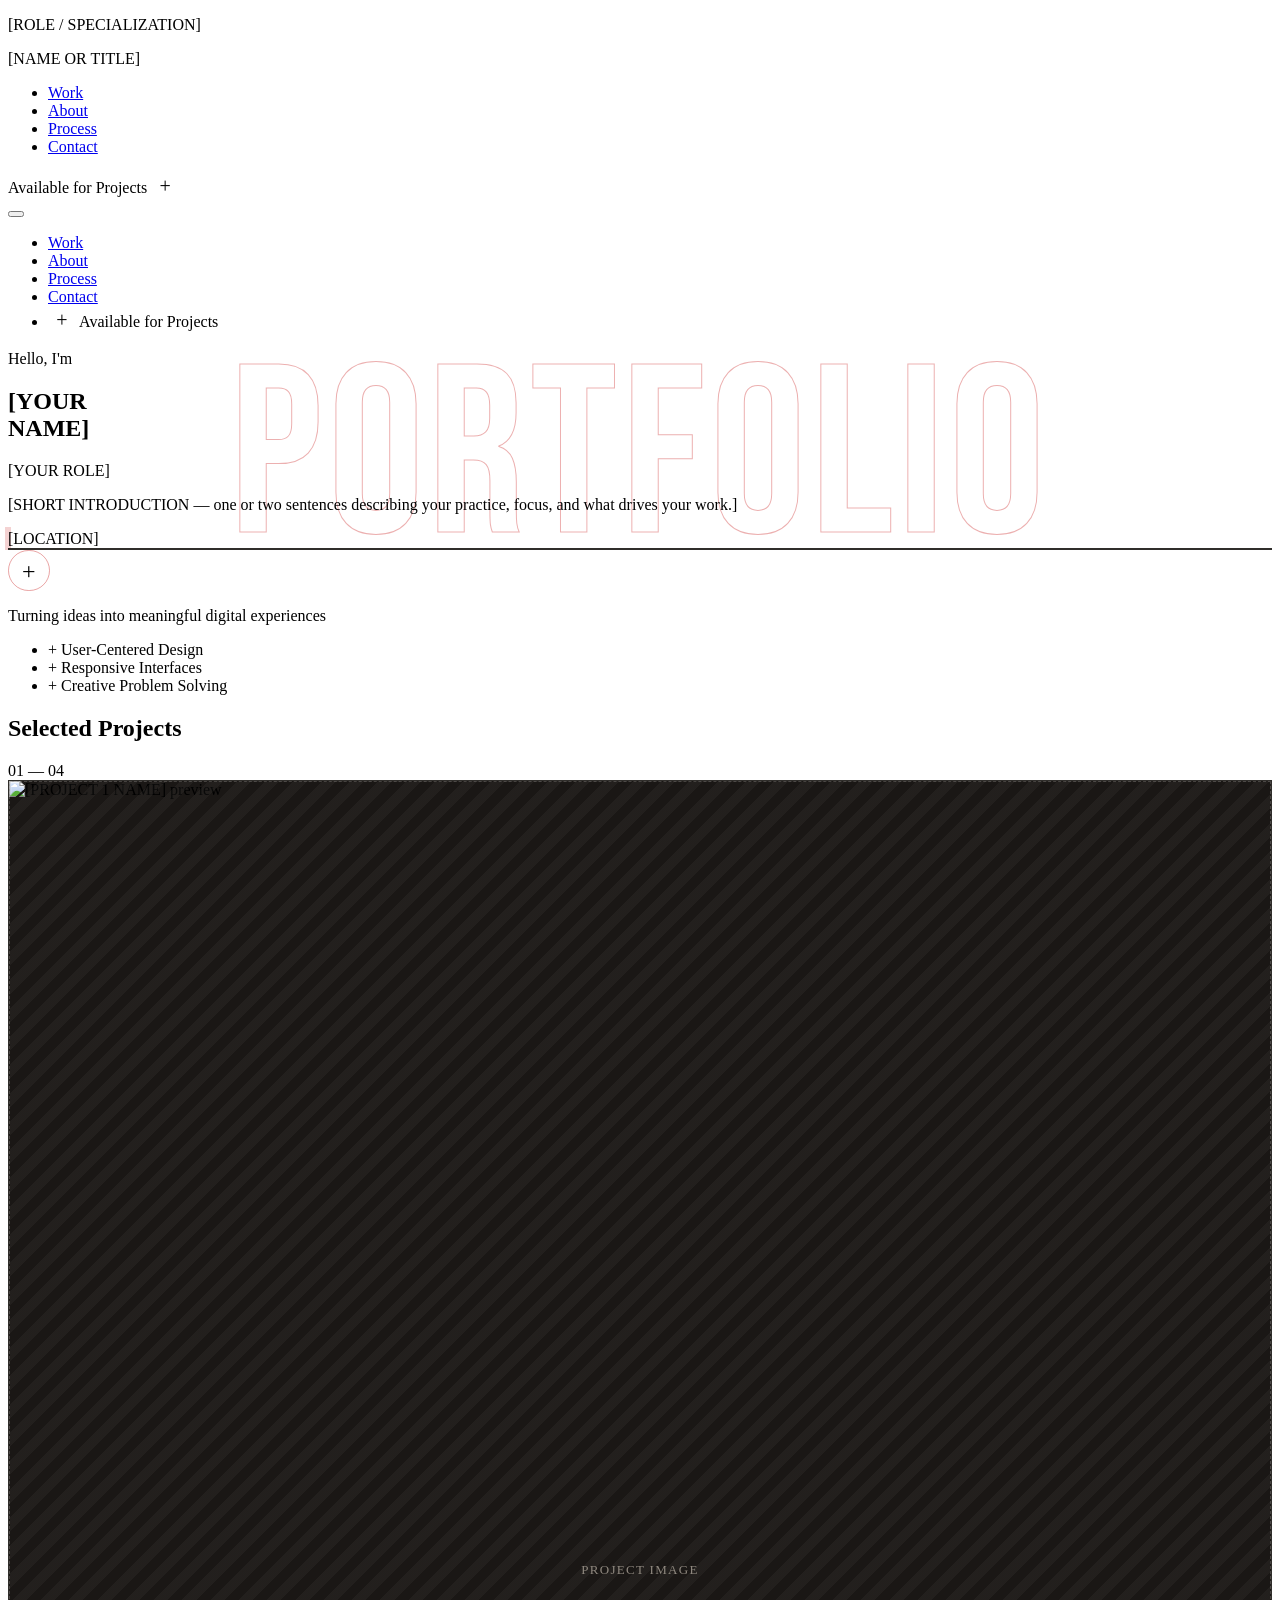
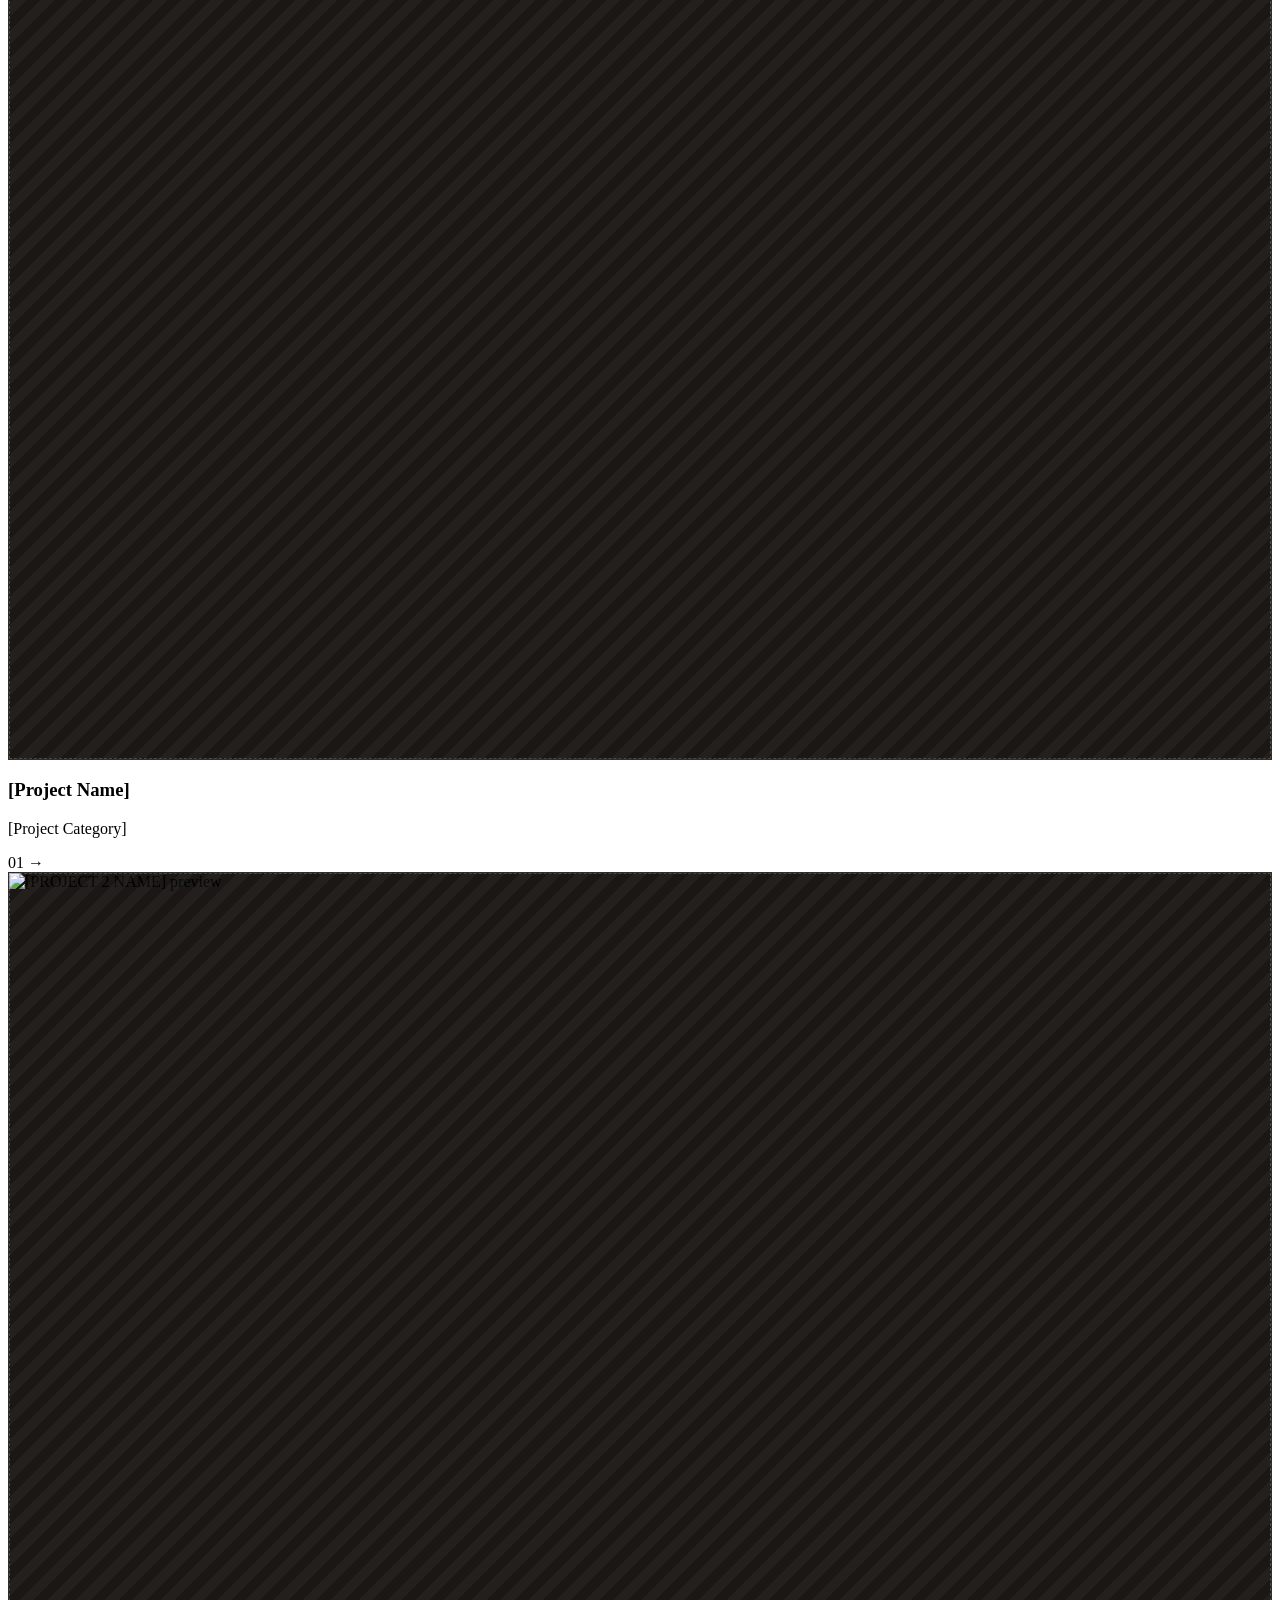
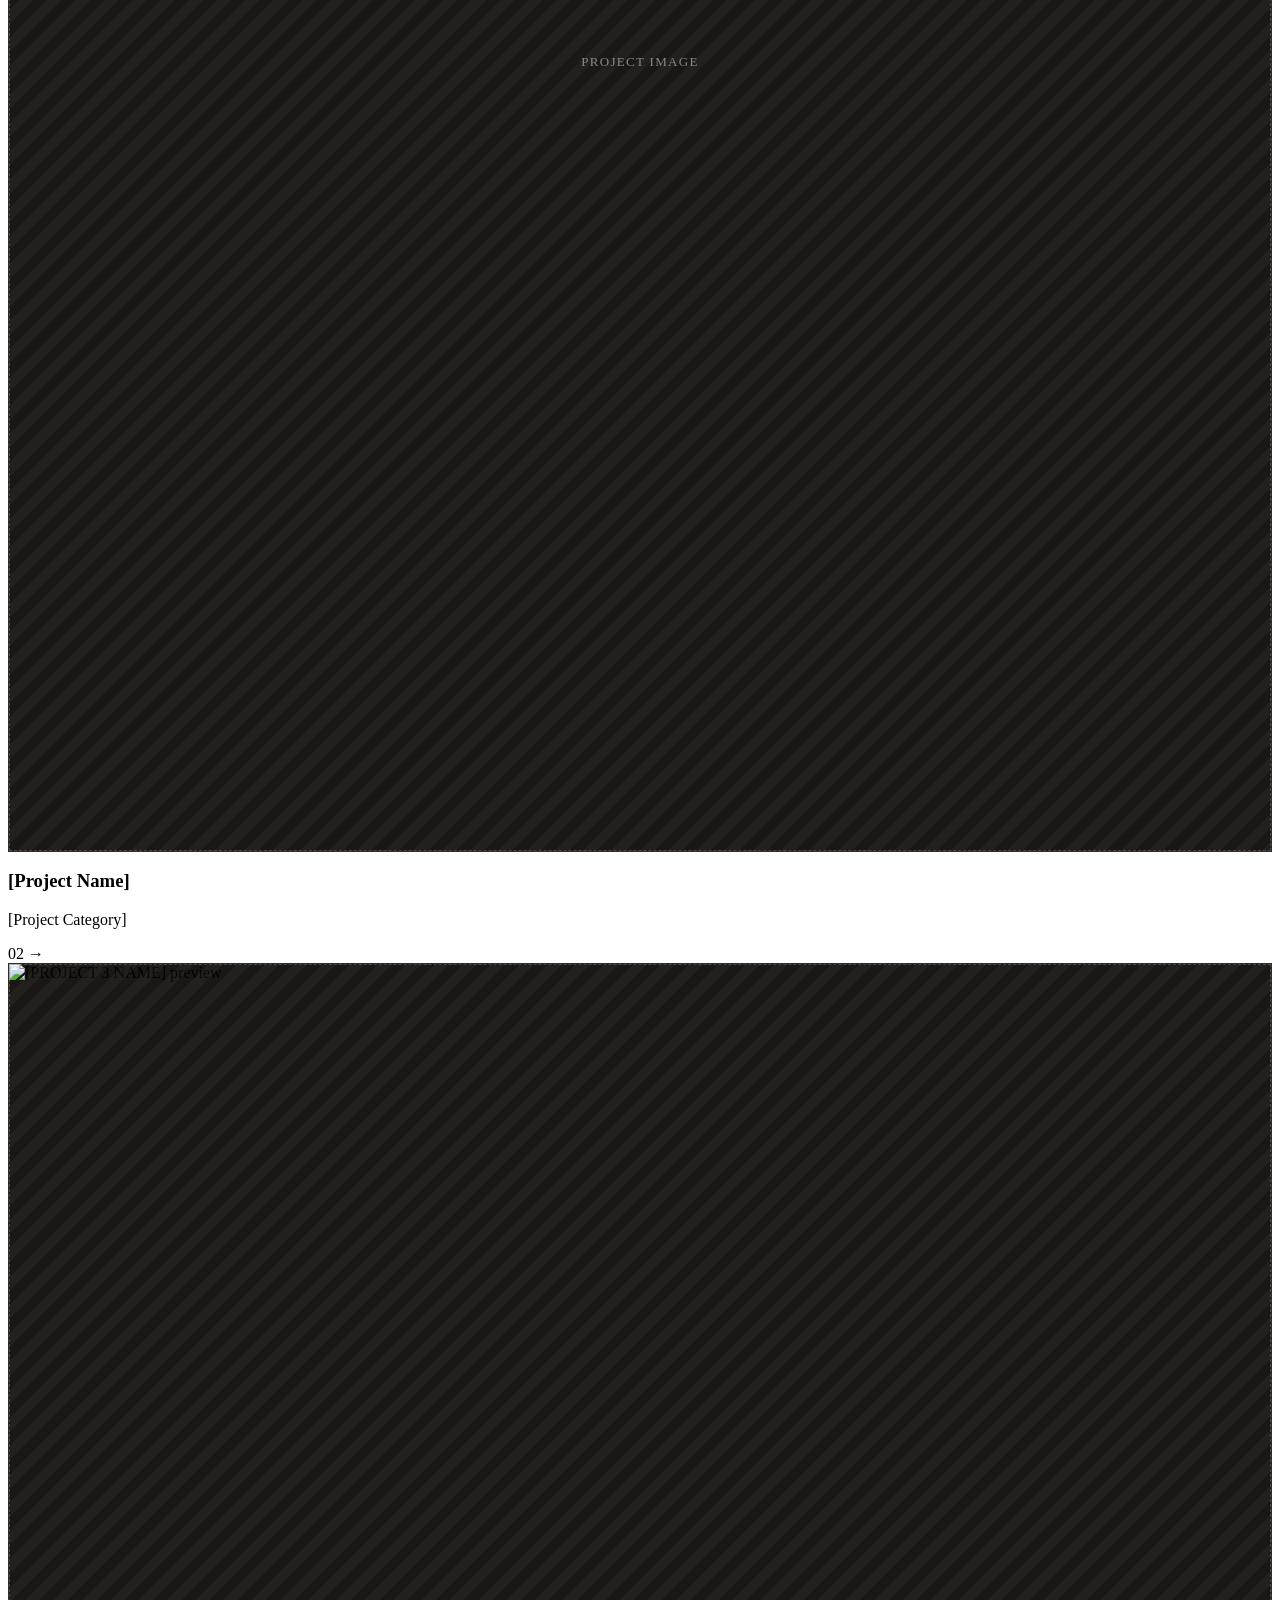
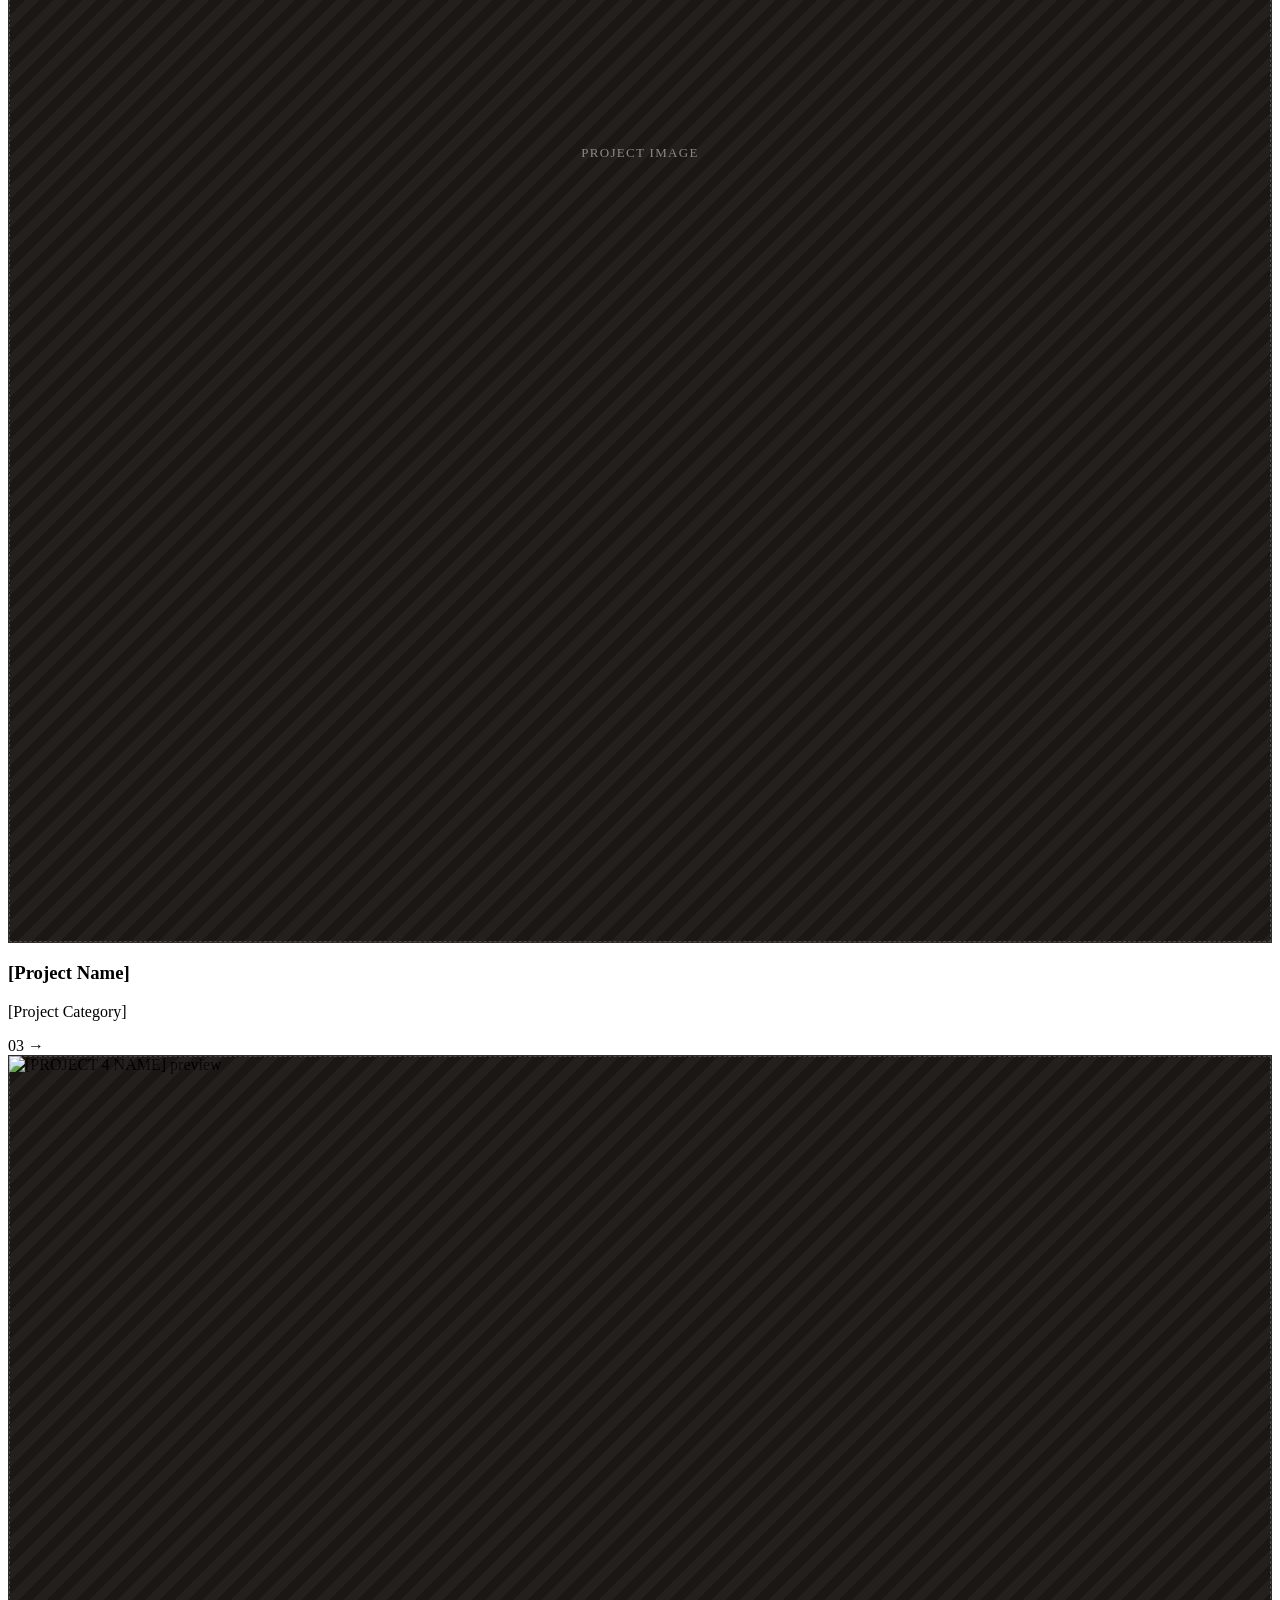
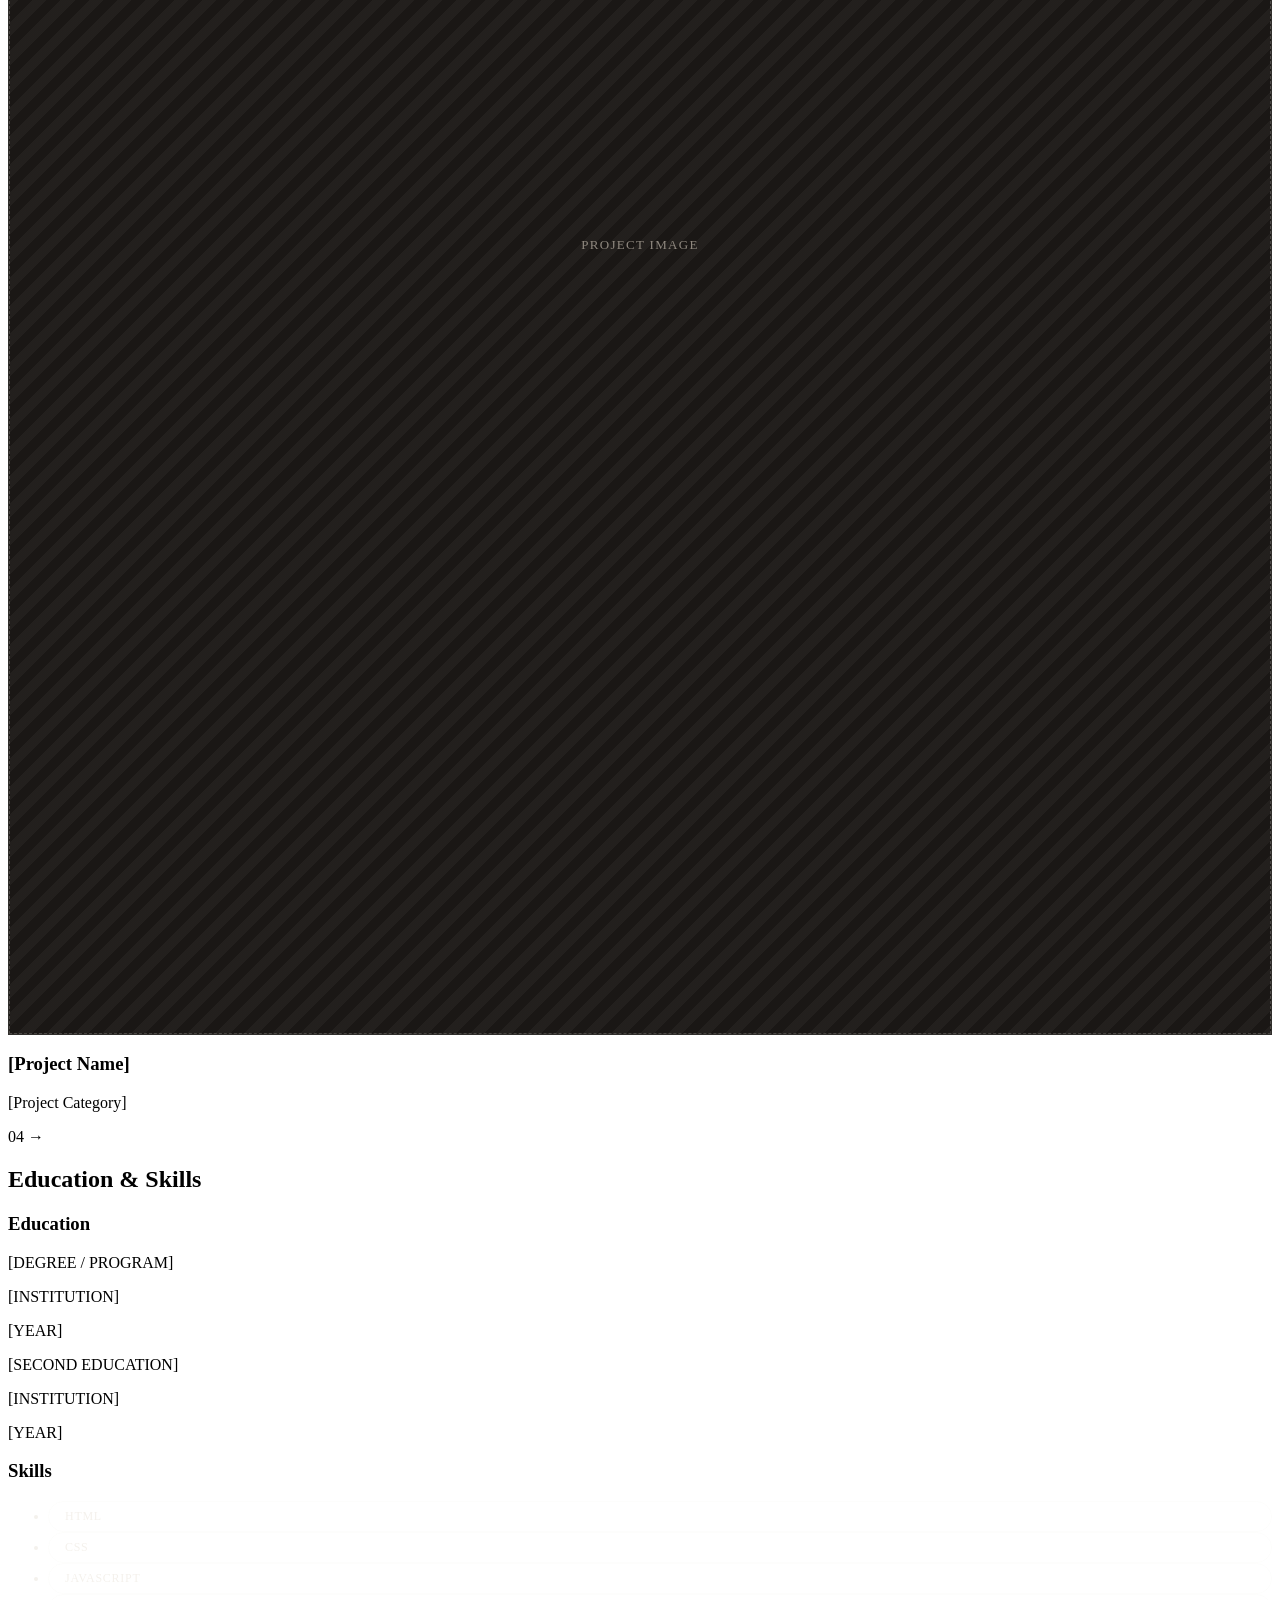
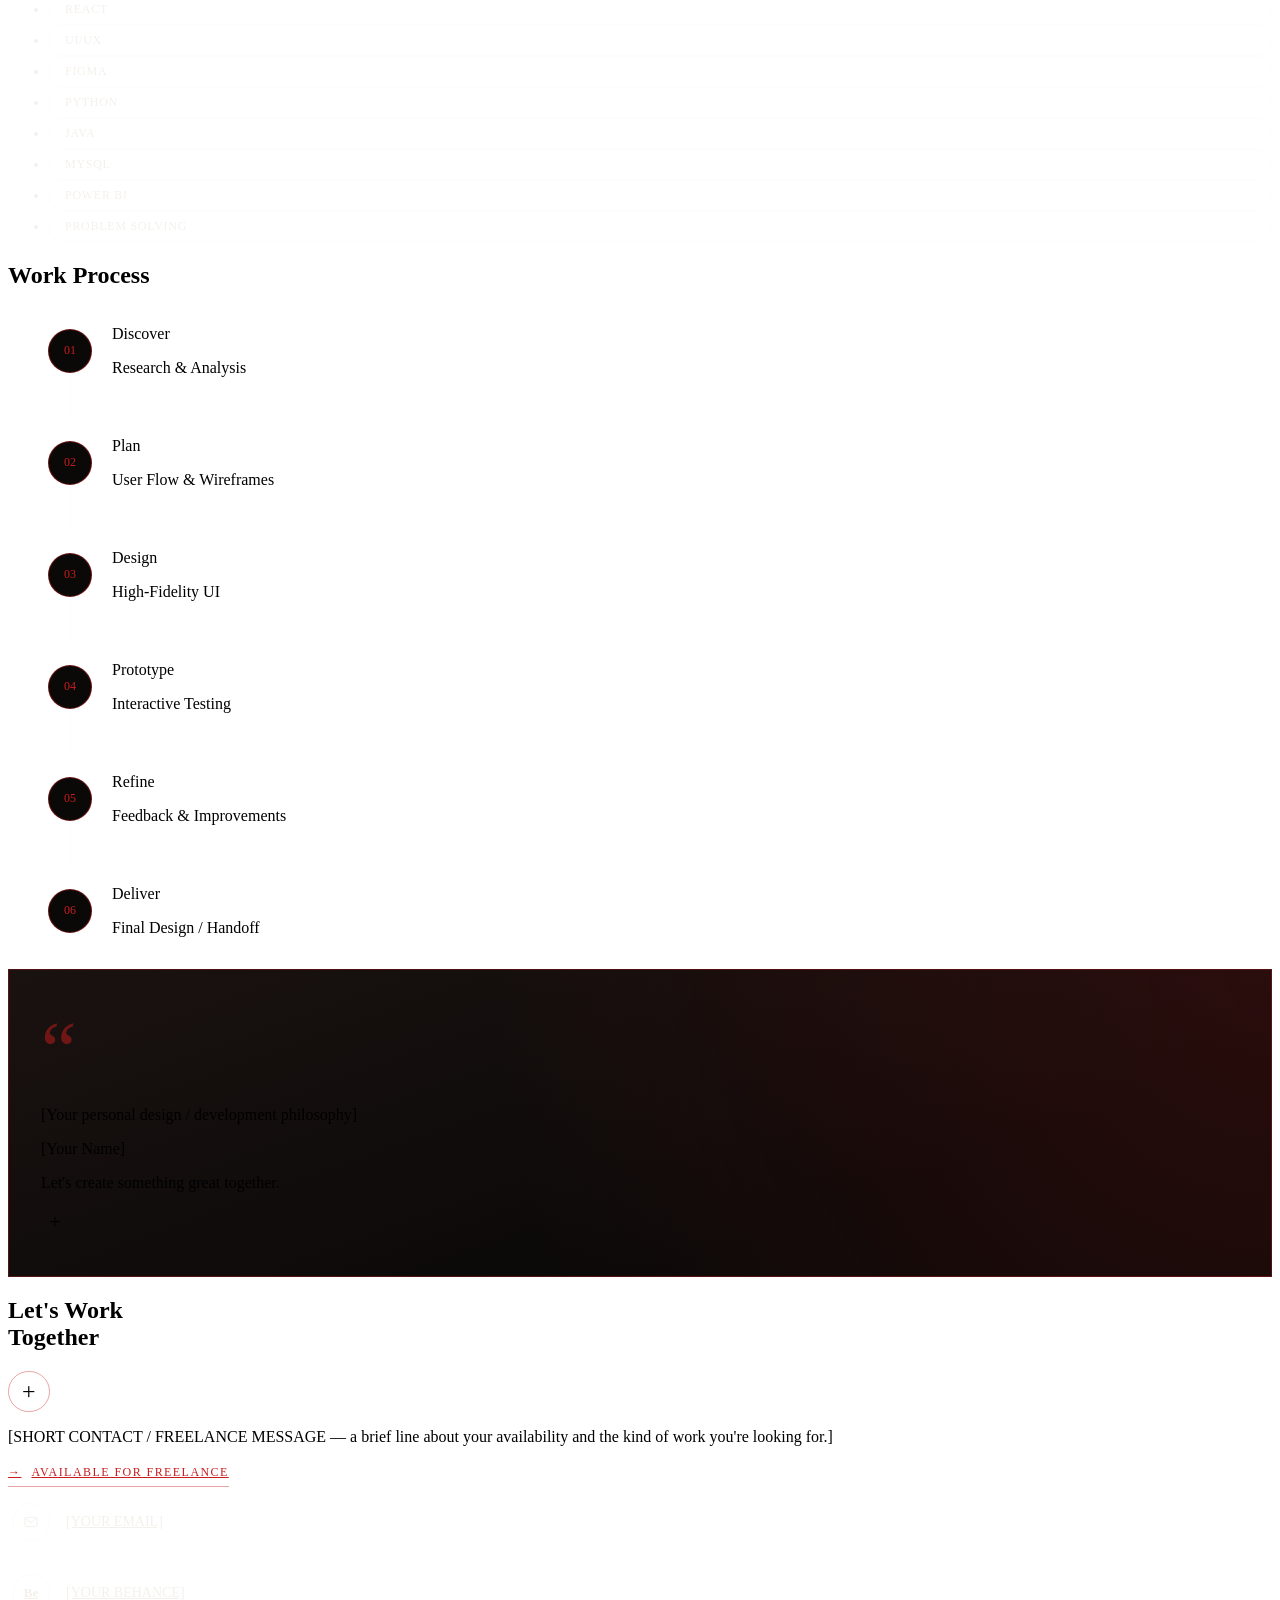
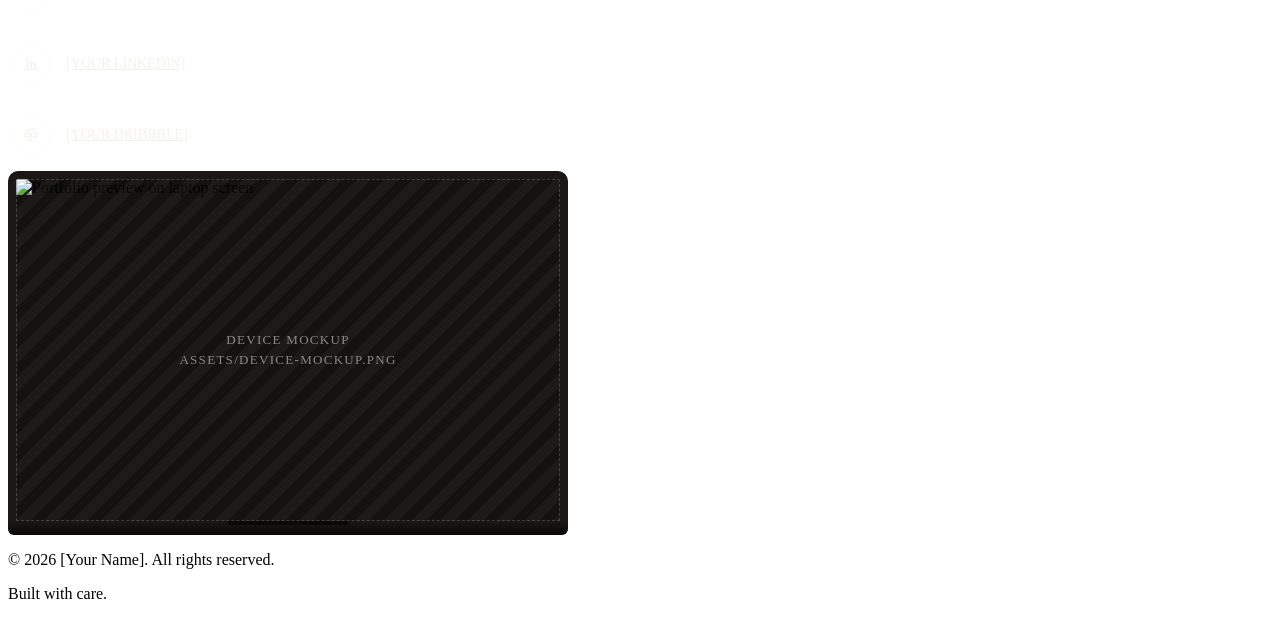
==== portfolio/index.html @ 3a6c6a83 "Initial portfolio" ====
<!DOCTYPE html>
<html lang="en">
<head>
<meta charset="UTF-8">
<meta name="viewport" content="width=device-width, initial-scale=1.0">
<title>[YOUR NAME] — Portfolio</title>
<meta name="description" content="[SHORT INTRODUCTION] — UI/UX portfolio of [YOUR NAME].">

<!-- Fonts -->
<link rel="preconnect" href="https://fonts.googleapis.com">
<link rel="preconnect" href="https://fonts.gstatic.com" crossorigin>
<link href="https://fonts.googleapis.com/css2?family=Bebas+Neue&family=Inter:wght@400;500;600;700&family=Caveat:wght@500;600&display=swap" rel="stylesheet">

<!-- Tailwind (CDN build) -->
<script src="https://cdnjs.cloudflare.com/ajax/libs/tailwindcss/3.4.13/tailwind.min.js"></script>
<script>
  tailwind.config = {
    theme: {
      extend: {
        colors: {
          bg:      '#0A0908',
          surface: '#141210',
          card:    '#1A1715',
          text:    '#F4F1EC',
          muted:   '#8F887F',
          accent:  '#C81E1E',
          accentDim: '#5A0F0F',
          brdr:    'rgba(244,241,236,0.10)',
        },
        fontFamily: {
          display: ['"Bebas Neue"', 'sans-serif'],
          body: ['Inter', 'sans-serif'],
          script: ['Caveat', 'cursive'],
        },
        letterSpacing: {
          widest2: '0.22em',
        },
      }
    }
  }
</script>

<link rel="stylesheet" href="style.css">
</head>

<body class="bg-bg text-text font-body antialiased">

<!-- Skip link for accessibility -->
<a href="#main" class="skip-link">Skip to content</a>

<!-- ============================= -->
<!-- HEADER -->
<!-- ============================= -->
<header class="sticky top-0 z-50 bg-bg/90 backdrop-blur border-b border-brdr">
  <nav class="max-w-[1400px] mx-auto px-6 md:px-10 py-5 flex items-center justify-between" aria-label="Primary">

    <!-- Left: role / title -->
    <div class="leading-tight">
      <!-- EDIT: Your role / specialization -->
      <p class="text-accent text-xs tracking-widest2 font-semibold uppercase">[ROLE / SPECIALIZATION]</p>
      <!-- EDIT: Your name or secondary title -->
      <p class="text-[13px] md:text-sm text-muted uppercase tracking-wide">[NAME OR TITLE]</p>
    </div>

    <!-- Desktop nav links -->
    <ul class="hidden md:flex items-center gap-8 text-xs uppercase tracking-widest2 text-muted">
      <li><a href="#work" class="nav-link hover:text-text transition-colors duration-300">Work</a></li>
      <li><a href="#about" class="nav-link hover:text-text transition-colors duration-300">About</a></li>
      <li><a href="#process" class="nav-link hover:text-text transition-colors duration-300">Process</a></li>
      <li><a href="#contact" class="nav-link hover:text-text transition-colors duration-300">Contact</a></li>
    </ul>

    <!-- Right: availability -->
    <div class="hidden md:flex items-center gap-3">
      <!-- EDIT: Availability status -->
      <span class="text-[11px] md:text-xs uppercase tracking-widest2 text-muted">Available for Projects</span>
      <span class="plus-mark text-accent" aria-hidden="true">+</span>
    </div>

    <!-- Mobile hamburger -->
    <button id="menuToggle" class="md:hidden relative w-8 h-8 flex flex-col items-center justify-center gap-[6px] focus-ring" aria-label="Toggle menu" aria-expanded="false" aria-controls="mobileMenu">
      <span class="hamburger-bar w-6 h-[2px] bg-text block"></span>
      <span class="hamburger-bar w-6 h-[2px] bg-text block"></span>
      <span class="hamburger-bar w-4 h-[2px] bg-text block self-end"></span>
    </button>
  </nav>

  <!-- Mobile menu -->
  <div id="mobileMenu" class="md:hidden max-h-0 overflow-hidden transition-all duration-400 ease-out border-t border-brdr bg-surface">
    <ul class="flex flex-col px-6 py-4 gap-4 text-sm uppercase tracking-widest2 text-muted">
      <li><a href="#work" class="mobile-link">Work</a></li>
      <li><a href="#about" class="mobile-link">About</a></li>
      <li><a href="#process" class="mobile-link">Process</a></li>
      <li><a href="#contact" class="mobile-link">Contact</a></li>
      <li class="flex items-center gap-2 pt-2 text-[11px] text-muted">
        <span class="plus-mark text-accent" aria-hidden="true">+</span>
        Available for Projects
      </li>
    </ul>
  </div>
</header>

<main id="main">

  <!-- ============================= -->
  <!-- HERO -->
  <!-- ============================= -->
  <section class="relative overflow-hidden px-6 md:px-10 pt-16 md:pt-24 pb-20 md:pb-28" aria-label="Introduction">
    <div class="max-w-[1400px] mx-auto relative">

      <!-- Background typography -->
      <div class="hero-bg-type select-none" aria-hidden="true">PORTFOLIO</div>

      <div class="relative grid md:grid-cols-[1fr_1.1fr_1fr] gap-10 md:gap-6 items-end">

        <!-- Left content -->
        <div class="reveal order-2 md:order-1 z-10">
          <p class="font-script text-accent text-3xl md:text-4xl mb-2">Hello, I'm</p>
          <!-- EDIT: Your name -->
          <h1 class="font-display text-[15vw] leading-[0.85] md:text-6xl lg:text-7xl uppercase tracking-tight">[YOUR<br>NAME]</h1>
          <!-- EDIT: Your role -->
          <p class="font-display text-2xl md:text-3xl text-accent uppercase tracking-wide mt-2">[YOUR ROLE]</p>

          <!-- EDIT: Short introduction -->
          <p class="text-muted text-sm md:text-[15px] leading-relaxed mt-6 max-w-sm">
            [SHORT INTRODUCTION — one or two sentences describing your practice, focus, and what drives your work.]
          </p>

          <!-- EDIT: Location -->
          <div class="flex items-center gap-2 mt-6 text-xs uppercase tracking-widest2 text-muted">
            <span class="location-pin" aria-hidden="true"></span>
            [LOCATION]
          </div>
        </div>

        <!-- Center visual -->
        <div class="reveal order-1 md:order-2 relative z-10">
          <div class="hero-image-frame relative mx-auto aspect-[3/4] max-w-[420px] md:max-w-none">
            <!-- EDIT: Replace with your profile/hero image -->
            <img
              src="assets/profile-image.png"
              alt="[YOUR NAME] — profile photo"
              class="w-full h-full object-cover"
              onerror="this.closest('.hero-image-frame').classList.add('img-fallback')">
            <div class="img-fallback-label" aria-hidden="true">
              <span>Profile Image</span>
              <span class="text-[11px] text-muted normal-case">assets/profile-image.png</span>
            </div>
          </div>
        </div>

        <!-- Right content -->
        <div class="reveal order-3 z-10 flex flex-col gap-6 md:pl-4">
          <div class="flex items-start gap-4">
            <span class="plus-mark plus-mark--lg text-accent shrink-0" aria-hidden="true">+</span>
            <!-- EDIT: Value statement -->
            <p class="font-display text-xl md:text-2xl uppercase leading-tight tracking-wide">
              Turning ideas into meaningful digital experiences
            </p>
          </div>
          <!-- EDIT: Value points -->
          <ul class="flex flex-col gap-3 text-sm text-muted">
            <li class="flex items-center gap-3"><span class="text-accent">+</span> User-Centered Design</li>
            <li class="flex items-center gap-3"><span class="text-accent">+</span> Responsive Interfaces</li>
            <li class="flex items-center gap-3"><span class="text-accent">+</span> Creative Problem Solving</li>
          </ul>
        </div>

      </div>
    </div>
  </section>

  <!-- ============================= -->
  <!-- PROJECTS -->
  <!-- ============================= -->
  <section id="work" class="px-6 md:px-10 py-20 md:py-28 border-t border-brdr" aria-label="Selected projects">
    <div class="max-w-[1400px] mx-auto">

      <div class="reveal flex items-end justify-between mb-12 md:mb-16">
        <h2 class="font-display text-4xl md:text-5xl uppercase tracking-tight">Selected Projects</h2>
        <span class="hidden md:block text-xs uppercase tracking-widest2 text-muted">01 — 04</span>
      </div>

      <div class="grid sm:grid-cols-2 lg:grid-cols-4 gap-6 md:gap-5">

        <!-- Project card template x4 -->
        <!-- EDIT: Project information -->
        <article class="reveal project-card group" tabindex="0">
          <div class="project-image">
            <img src="assets/project-01.png" alt="[PROJECT 1 NAME] preview" loading="lazy"
                 onerror="this.closest('.project-image').classList.add('img-fallback')">
            <div class="img-fallback-label" aria-hidden="true"><span>Project Image</span></div>
          </div>
          <div class="flex items-start justify-between mt-4">
            <div>
              <h3 class="font-display text-xl uppercase tracking-wide">[Project Name]</h3>
              <p class="text-muted text-xs mt-1">[Project Category]</p>
            </div>
            <div class="flex items-center gap-2 text-accent text-sm shrink-0 pt-1">
              01 <span class="project-arrow" aria-hidden="true">→</span>
            </div>
          </div>
        </article>

        <article class="reveal project-card group" tabindex="0">
          <div class="project-image">
            <img src="assets/project-02.png" alt="[PROJECT 2 NAME] preview" loading="lazy"
                 onerror="this.closest('.project-image').classList.add('img-fallback')">
            <div class="img-fallback-label" aria-hidden="true"><span>Project Image</span></div>
          </div>
          <div class="flex items-start justify-between mt-4">
            <div>
              <h3 class="font-display text-xl uppercase tracking-wide">[Project Name]</h3>
              <p class="text-muted text-xs mt-1">[Project Category]</p>
            </div>
            <div class="flex items-center gap-2 text-accent text-sm shrink-0 pt-1">
              02 <span class="project-arrow" aria-hidden="true">→</span>
            </div>
          </div>
        </article>

        <article class="reveal project-card group" tabindex="0">
          <div class="project-image">
            <img src="assets/project-03.png" alt="[PROJECT 3 NAME] preview" loading="lazy"
                 onerror="this.closest('.project-image').classList.add('img-fallback')">
            <div class="img-fallback-label" aria-hidden="true"><span>Project Image</span></div>
          </div>
          <div class="flex items-start justify-between mt-4">
            <div>
              <h3 class="font-display text-xl uppercase tracking-wide">[Project Name]</h3>
              <p class="text-muted text-xs mt-1">[Project Category]</p>
            </div>
            <div class="flex items-center gap-2 text-accent text-sm shrink-0 pt-1">
              03 <span class="project-arrow" aria-hidden="true">→</span>
            </div>
          </div>
        </article>

        <article class="reveal project-card group" tabindex="0">
          <div class="project-image">
            <img src="assets/project-04.png" alt="[PROJECT 4 NAME] preview" loading="lazy"
                 onerror="this.closest('.project-image').classList.add('img-fallback')">
            <div class="img-fallback-label" aria-hidden="true"><span>Project Image</span></div>
          </div>
          <div class="flex items-start justify-between mt-4">
            <div>
              <h3 class="font-display text-xl uppercase tracking-wide">[Project Name]</h3>
              <p class="text-muted text-xs mt-1">[Project Category]</p>
            </div>
            <div class="flex items-center gap-2 text-accent text-sm shrink-0 pt-1">
              04 <span class="project-arrow" aria-hidden="true">→</span>
            </div>
          </div>
        </article>

      </div>
    </div>
  </section>

  <!-- ============================= -->
  <!-- EDUCATION & SKILLS / WORK PROCESS / QUOTE -->
  <!-- ============================= -->
  <section id="about" class="px-6 md:px-10 py-20 md:py-28 border-t border-brdr" aria-label="Education, skills, and process">
    <div class="max-w-[1400px] mx-auto grid lg:grid-cols-[1fr_1fr_0.8fr] gap-12 lg:gap-8">

      <!-- LEFT: Education & Skills -->
      <div class="reveal">
        <h2 class="font-display text-3xl md:text-4xl uppercase tracking-tight mb-8">Education &amp; Skills</h2>

        <h3 class="text-accent text-xs uppercase tracking-widest2 font-semibold mb-4">Education</h3>
        <!-- EDIT: Education entries -->
        <div class="flex flex-col gap-5 mb-10">
          <div class="flex items-baseline justify-between border-b border-brdr pb-3">
            <div>
              <p class="font-medium">[DEGREE / PROGRAM]</p>
              <p class="text-muted text-sm">[INSTITUTION]</p>
            </div>
            <span class="text-accent text-sm whitespace-nowrap ml-4">[YEAR]</span>
          </div>
          <div class="flex items-baseline justify-between border-b border-brdr pb-3">
            <div>
              <p class="font-medium">[SECOND EDUCATION]</p>
              <p class="text-muted text-sm">[INSTITUTION]</p>
            </div>
            <span class="text-accent text-sm whitespace-nowrap ml-4">[YEAR]</span>
          </div>
        </div>

        <h3 class="text-accent text-xs uppercase tracking-widest2 font-semibold mb-4">Skills</h3>
        <!-- EDIT: Skills list -->
        <ul class="flex flex-wrap gap-2.5">
          <li class="skill-pill">HTML</li>
          <li class="skill-pill">CSS</li>
          <li class="skill-pill">JavaScript</li>
          <li class="skill-pill">React</li>
          <li class="skill-pill">UI/UX</li>
          <li class="skill-pill">Figma</li>
          <li class="skill-pill">Python</li>
          <li class="skill-pill">Java</li>
          <li class="skill-pill">MySQL</li>
          <li class="skill-pill">Power BI</li>
          <li class="skill-pill">Problem Solving</li>
        </ul>
      </div>

      <!-- CENTER: Work Process -->
      <div id="process" class="reveal">
        <h2 class="font-display text-3xl md:text-4xl uppercase tracking-tight mb-8">Work Process</h2>

        <ol class="process-list">
          <li class="process-step">
            <span class="process-dot">01</span>
            <div>
              <p class="font-display text-lg uppercase tracking-wide text-accent">Discover</p>
              <p class="text-muted text-sm">Research &amp; Analysis</p>
            </div>
          </li>
          <li class="process-step">
            <span class="process-dot">02</span>
            <div>
              <p class="font-display text-lg uppercase tracking-wide text-accent">Plan</p>
              <p class="text-muted text-sm">User Flow &amp; Wireframes</p>
            </div>
          </li>
          <li class="process-step">
            <span class="process-dot">03</span>
            <div>
              <p class="font-display text-lg uppercase tracking-wide text-accent">Design</p>
              <p class="text-muted text-sm">High-Fidelity UI</p>
            </div>
          </li>
          <li class="process-step">
            <span class="process-dot">04</span>
            <div>
              <p class="font-display text-lg uppercase tracking-wide text-accent">Prototype</p>
              <p class="text-muted text-sm">Interactive Testing</p>
            </div>
          </li>
          <li class="process-step">
            <span class="process-dot">05</span>
            <div>
              <p class="font-display text-lg uppercase tracking-wide text-accent">Refine</p>
              <p class="text-muted text-sm">Feedback &amp; Improvements</p>
            </div>
          </li>
          <li class="process-step process-step--last">
            <span class="process-dot">06</span>
            <div>
              <p class="font-display text-lg uppercase tracking-wide text-accent">Deliver</p>
              <p class="text-muted text-sm">Final Design / Handoff</p>
            </div>
          </li>
        </ol>
      </div>

      <!-- RIGHT: Quote -->
      <div class="reveal quote-panel">
        <span class="quote-mark" aria-hidden="true">&#8220;</span>
        <!-- EDIT: Personal philosophy quote -->
        <p class="font-display text-2xl md:text-3xl uppercase leading-tight mb-6">
          [Your personal design / development philosophy]
        </p>
        <!-- EDIT: Your name -->
        <p class="font-script text-accent text-3xl mb-8">[Your Name]</p>
        <p class="text-sm uppercase tracking-widest2 text-muted">Let's create something great together.</p>
        <span class="plus-mark text-accent mt-4 inline-block" aria-hidden="true">+</span>
      </div>

    </div>
  </section>

  <!-- ============================= -->
  <!-- CONTACT -->
  <!-- ============================= -->
  <footer id="contact" class="px-6 md:px-10 py-20 md:py-28 border-t border-brdr" aria-label="Contact">
    <div class="max-w-[1400px] mx-auto grid lg:grid-cols-2 gap-16 items-center">

      <!-- Left -->
      <div class="reveal">
        <div class="flex items-start gap-4 mb-6">
          <h2 class="font-display text-5xl md:text-6xl lg:text-7xl uppercase leading-[0.9] tracking-tight">
            Let's Work<br>Together
          </h2>
          <span class="plus-mark plus-mark--lg text-accent mt-2" aria-hidden="true">+</span>
        </div>
        <!-- EDIT: Contact / freelance message -->
        <p class="text-muted text-sm md:text-[15px] max-w-sm leading-relaxed mb-8">
          [SHORT CONTACT / FREELANCE MESSAGE — a brief line about your availability and the kind of work you're looking for.]
        </p>
        <a href="#contact-details" class="cta-link">
          <span class="cta-arrow" aria-hidden="true">→</span>
          Available for Freelance
        </a>
      </div>

      <!-- Right -->
      <div class="reveal grid gap-1" id="contact-details">
        <!-- EDIT: Email -->
        <a href="mailto:youremail@example.com" class="contact-row focus-ring">
          <span class="contact-icon" aria-hidden="true">
            <svg viewBox="0 0 24 24" fill="none" stroke="currentColor" stroke-width="1.5"><path d="M3 6.5 12 13l9-6.5" stroke-linecap="round" stroke-linejoin="round"/><rect x="3" y="5" width="18" height="14" rx="2"/></svg>
          </span>
          <span>[YOUR EMAIL]</span>
        </a>
        <!-- EDIT: Behance -->
        <a href="#" class="contact-row focus-ring">
          <span class="contact-icon" aria-hidden="true">Be</span>
          <span>[YOUR BEHANCE]</span>
        </a>
        <!-- EDIT: LinkedIn -->
        <a href="#" class="contact-row focus-ring">
          <span class="contact-icon" aria-hidden="true">in</span>
          <span>[YOUR LINKEDIN]</span>
        </a>
        <!-- EDIT: Dribbble -->
        <a href="#" class="contact-row focus-ring">
          <span class="contact-icon" aria-hidden="true">
            <svg viewBox="0 0 24 24" fill="none" stroke="currentColor" stroke-width="1.5"><circle cx="12" cy="12" r="9"/><path d="M4 9.5c4 1.4 9 1.2 15.3-.4M3 15c5-1.4 12-1.8 17.5.7M9 4c3.2 4.6 4.6 10.8 3.6 16" stroke-linecap="round"/></svg>
          </span>
          <span>[YOUR DRIBBBLE]</span>
        </a>
      </div>

    </div>

    <!-- ============================= -->
    <!-- DEVICE MOCKUP -->
    <!-- ============================= -->
    <div class="reveal max-w-[1400px] mx-auto mt-16 md:mt-20 flex justify-center lg:justify-end">
      <div class="device-mockup">
        <div class="device-screen">
          <!-- EDIT: Optional device/laptop mockup image -->
          <img src="assets/device-mockup.png" alt="Portfolio preview on laptop screen"
               onerror="this.closest('.device-mockup').classList.add('img-fallback')">
          <div class="img-fallback-label" aria-hidden="true">
            <span>Device Mockup</span>
            <span class="text-[11px] text-muted normal-case">assets/device-mockup.png</span>
          </div>
        </div>
        <div class="device-base"></div>
      </div>
    </div>

    <div class="max-w-[1400px] mx-auto mt-16 pt-6 border-t border-brdr flex flex-col sm:flex-row items-center justify-between gap-3 text-[11px] uppercase tracking-widest2 text-muted">
      <!-- EDIT: Your name -->
      <p>&copy; <span id="year"></span> [Your Name]. All rights reserved.</p>
      <p>Built with care.</p>
    </div>
  </footer>

</main>

<script src="script.js"></script>
</body>
</html>
---- portfolio/style.css ----
/* =========================================================
   Portfolio — supplemental styles
   Tailwind (CDN) handles layout & utility classes.
   This file covers: background typography, image placeholders,
   the plus-mark motif, process timeline, quote texture,
   hover/reveal motion, and accessibility states.
   ========================================================= */

* {
  box-sizing: border-box;
}

html {
  scroll-behavior: smooth;
}

body {
  overflow-x: hidden;
}

/* ---------- Skip link ---------- */
.skip-link {
  position: absolute;
  left: -999px;
  top: 0;
  background: #C81E1E;
  color: #0A0908;
  padding: 10px 16px;
  z-index: 100;
  font-size: 13px;
  font-weight: 600;
  text-transform: uppercase;
  letter-spacing: 0.08em;
}
.skip-link:focus {
  left: 16px;
  top: 16px;
}

/* ---------- Focus states ---------- */
a, button {
  outline: none;
}
a:focus-visible,
button:focus-visible,
.project-card:focus-visible {
  outline: 2px solid #C81E1E;
  outline-offset: 3px;
  border-radius: 2px;
}
.focus-ring:focus-visible {
  outline: 2px solid #C81E1E;
  outline-offset: 3px;
}

/* ---------- Nav underline ---------- */
.nav-link, .mobile-link {
  position: relative;
}
.nav-link::after {
  content: "";
  position: absolute;
  left: 0;
  bottom: -4px;
  width: 0;
  height: 1px;
  background: #C81E1E;
  transition: width 300ms ease;
}
.nav-link:hover::after {
  width: 100%;
}

/* ---------- Hamburger ---------- */
#menuToggle.is-open .bar-1 { transform: translateY(8px) rotate(45deg); }
#menuToggle.is-open .bar-2 { opacity: 0; }
#menuToggle.is-open .bar-3 { transform: translateY(-8px) rotate(-45deg); width: 24px; align-self: center; }
.hamburger-bar { transition: transform 300ms ease, opacity 300ms ease, width 300ms ease; }

#mobileMenu.is-open {
  max-height: 320px;
}

/* ---------- Plus mark motif ---------- */
.plus-mark {
  position: relative;
  display: inline-flex;
  align-items: center;
  justify-content: center;
  width: 1.4em;
  height: 1.4em;
  font-size: 1.25rem;
  line-height: 1;
  font-weight: 300;
  transition: transform 400ms ease;
}
.plus-mark--lg {
  width: 2.6rem;
  height: 2.6rem;
  font-size: 1.5rem;
  border: 1px solid rgba(200, 30, 30, 0.4);
  border-radius: 50%;
}
header:hover .plus-mark,
.quote-panel:hover .plus-mark {
  transform: rotate(90deg);
}

/* ---------- Location pin ---------- */
.location-pin {
  width: 6px;
  height: 6px;
  border-radius: 50%;
  background: #C81E1E;
  box-shadow: 0 0 0 3px rgba(200, 30, 30, 0.2);
}

/* ---------- Hero background typography (signature element) ---------- */
.hero-bg-type {
  position: absolute;
  top: 50%;
  left: 50%;
  transform: translate(-50%, -46%);
  font-family: "Bebas Neue", sans-serif;
  font-size: clamp(5rem, 22vw, 15rem);
  line-height: 1;
  color: transparent;
  -webkit-text-stroke: 1px rgba(200, 30, 30, 0.35);
  white-space: nowrap;
  letter-spacing: 0.02em;
  z-index: 0;
  pointer-events: none;
  mix-blend-mode: screen;
}

/* ---------- Hero image frame ---------- */
.hero-image-frame {
  border: 1px solid rgba(244, 241, 236, 0.12);
  background: #141210;
  overflow: hidden;
}
.hero-image-frame img {
  filter: grayscale(15%);
  display: block;
}

/* ---------- Generic image placeholder fallback ---------- */
.img-fallback-label {
  display: none;
  position: absolute;
  inset: 0;
  flex-direction: column;
  align-items: center;
  justify-content: center;
  gap: 4px;
  background: repeating-linear-gradient(
    135deg,
    rgba(244, 241, 236, 0.04),
    rgba(244, 241, 236, 0.04) 10px,
    transparent 10px,
    transparent 20px
  );
  border: 1px dashed rgba(244, 241, 236, 0.2);
  color: #8F887F;
  font-size: 13px;
  text-transform: uppercase;
  letter-spacing: 0.1em;
  text-align: center;
  padding: 12px;
}
.img-fallback img { display: none; }
.img-fallback .img-fallback-label { display: flex; }
.hero-image-frame, .project-image, .device-screen {
  position: relative;
}

/* ---------- Project cards ---------- */
.project-image {
  aspect-ratio: 4 / 5;
  overflow: hidden;
  background: #1A1715;
  border: 1px solid rgba(244, 241, 236, 0.10);
}
.project-image img {
  width: 100%;
  height: 100%;
  object-fit: cover;
  display: block;
  transition: transform 500ms ease;
}
.project-card {
  transition: transform 400ms ease;
}
.project-card:hover,
.project-card:focus-visible {
  transform: translateY(-6px);
}
.project-card:hover .project-image,
.project-card:focus-visible .project-image {
  border-color: rgba(200, 30, 30, 0.55);
}
.project-card:hover .project-image img,
.project-card:focus-visible .project-image img {
  transform: scale(1.05);
}
.project-arrow {
  display: inline-block;
  transition: transform 300ms ease;
}
.project-card:hover .project-arrow,
.project-card:focus-visible .project-arrow {
  transform: translateX(4px);
}

/* ---------- Skill pills ---------- */
.skill-pill {
  border: 1px solid rgba(244, 241, 236, 0.18);
  border-radius: 999px;
  padding: 7px 16px;
  font-size: 12px;
  text-transform: uppercase;
  letter-spacing: 0.06em;
  color: #F4F1EC;
  transition: border-color 300ms ease, color 300ms ease;
}
.skill-pill:hover {
  border-color: #C81E1E;
  color: #C81E1E;
}

/* ---------- Work process timeline ---------- */
.process-list {
  position: relative;
  display: flex;
  flex-direction: column;
  gap: 28px;
}
.process-step {
  display: flex;
  align-items: center;
  gap: 20px;
  position: relative;
}
.process-dot {
  flex-shrink: 0;
  width: 44px;
  height: 44px;
  border-radius: 50%;
  border: 1px solid rgba(200, 30, 30, 0.5);
  display: flex;
  align-items: center;
  justify-content: center;
  font-size: 12px;
  color: #C81E1E;
  background: #0A0908;
  position: relative;
  z-index: 1;
}
.process-step:not(.process-step--last)::after {
  content: "";
  position: absolute;
  left: 22px;
  top: 44px;
  width: 1px;
  height: calc(100% + 28px - 44px);
  background: rgba(244, 241, 236, 0.14);
}

/* ---------- Quote panel ---------- */
.quote-panel {
  position: relative;
  border: 1px solid rgba(200, 30, 30, 0.35);
  padding: 40px 32px;
  background:
    radial-gradient(circle at 100% 0%, rgba(200, 30, 30, 0.16), transparent 60%),
    linear-gradient(160deg, #1A1210 0%, #0A0908 70%);
  overflow: hidden;
}
.quote-mark {
  display: block;
  font-family: Georgia, serif;
  font-size: 5rem;
  line-height: 1;
  color: #C81E1E;
  opacity: 0.5;
  margin-bottom: 8px;
}

/* ---------- Contact rows ---------- */
.contact-row {
  display: flex;
  align-items: center;
  gap: 16px;
  padding: 16px 4px;
  border-bottom: 1px solid rgba(244, 241, 236, 0.10);
  font-size: 14px;
  color: #F4F1EC;
  transition: color 300ms ease, padding-left 300ms ease;
}
.contact-row:hover {
  color: #C81E1E;
  padding-left: 10px;
}
.contact-icon {
  width: 38px;
  height: 38px;
  border-radius: 50%;
  border: 1px solid rgba(244, 241, 236, 0.2);
  display: flex;
  align-items: center;
  justify-content: center;
  font-size: 13px;
  font-weight: 600;
  color: inherit;
  flex-shrink: 0;
}
.contact-icon svg {
  width: 16px;
  height: 16px;
}

/* ---------- CTA link ---------- */
.cta-link {
  display: inline-flex;
  align-items: center;
  gap: 10px;
  font-size: 12px;
  text-transform: uppercase;
  letter-spacing: 0.12em;
  color: #C81E1E;
  border-bottom: 1px solid rgba(200, 30, 30, 0.4);
  padding-bottom: 6px;
  transition: gap 300ms ease, border-color 300ms ease;
}
.cta-link:hover {
  gap: 16px;
  border-color: #C81E1E;
}
.cta-arrow {
  display: inline-block;
}

/* ---------- Device mockup ---------- */
.device-mockup {
  width: min(560px, 90vw);
}
.device-screen {
  aspect-ratio: 16/10;
  background: #141210;
  border: 8px solid #1A1715;
  border-bottom: none;
  border-radius: 10px 10px 0 0;
  overflow: hidden;
  position: relative;
}
.device-screen img {
  width: 100%;
  height: 100%;
  object-fit: cover;
  display: block;
}
.device-base {
  height: 14px;
  background: linear-gradient(180deg, #1A1715, #0A0908);
  border-radius: 0 0 6px 6px;
  position: relative;
}
.device-base::after {
  content: "";
  position: absolute;
  left: 50%;
  top: 0;
  transform: translateX(-50%);
  width: 22%;
  height: 4px;
  background: #0A0908;
  border-radius: 0 0 6px 6px;
}

/* ---------- Scroll reveal ---------- */
.reveal {
  opacity: 0;
  transform: translateY(24px);
  transition: opacity 700ms ease, transform 700ms ease;
}
.reveal.is-visible {
  opacity: 1;
  transform: translateY(0);
}

/* ---------- Reduced motion ---------- */
@media (prefers-reduced-motion: reduce) {
  html {
    scroll-behavior: auto;
  }
  .reveal {
    opacity: 1;
    transform: none;
    transition: none;
  }
  .plus-mark,
  .project-image img,
  .project-card,
  .project-arrow,
  .contact-row,
  .cta-link,
  .hamburger-bar {
    transition: none !important;
  }
}

/* ---------- Small screens: tame the huge hero name clamp ---------- */
@media (max-width: 480px) {
  .hero-bg-type {
    font-size: clamp(4rem, 26vw, 8rem);
  }
}
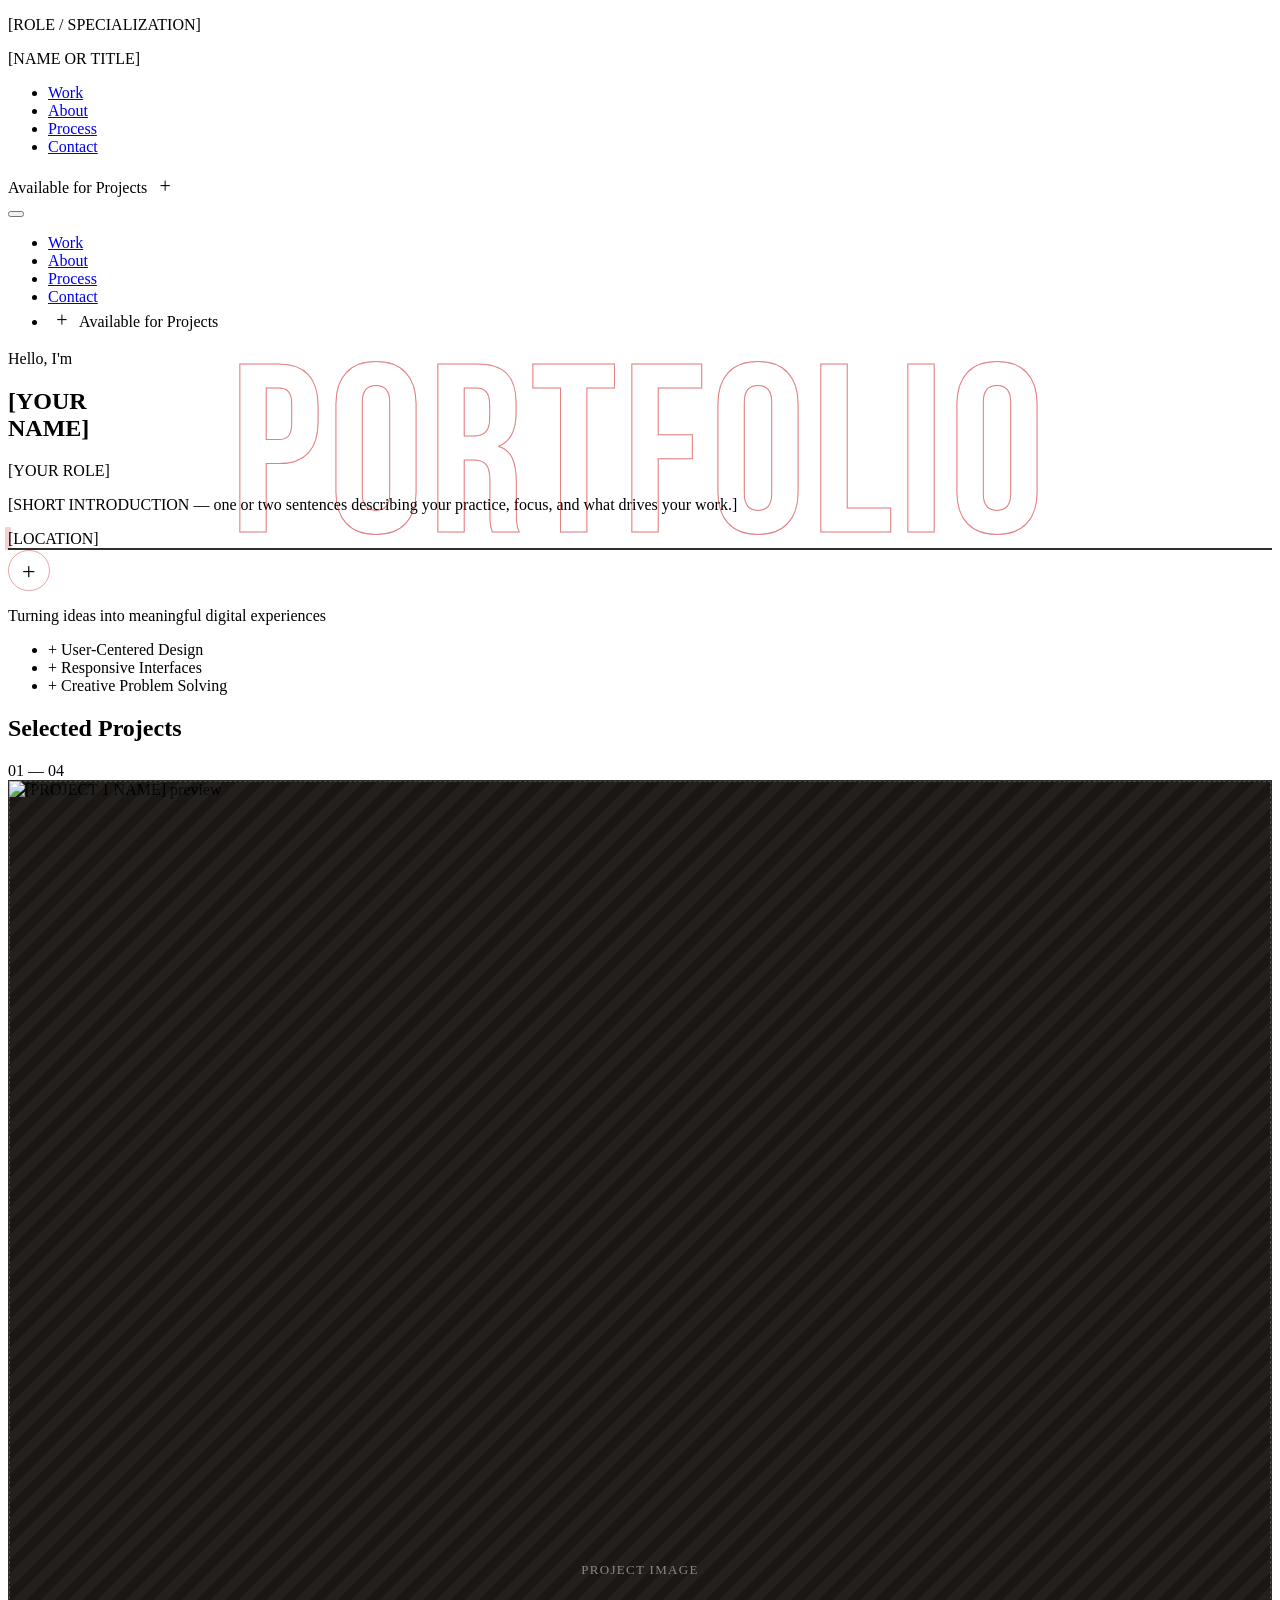
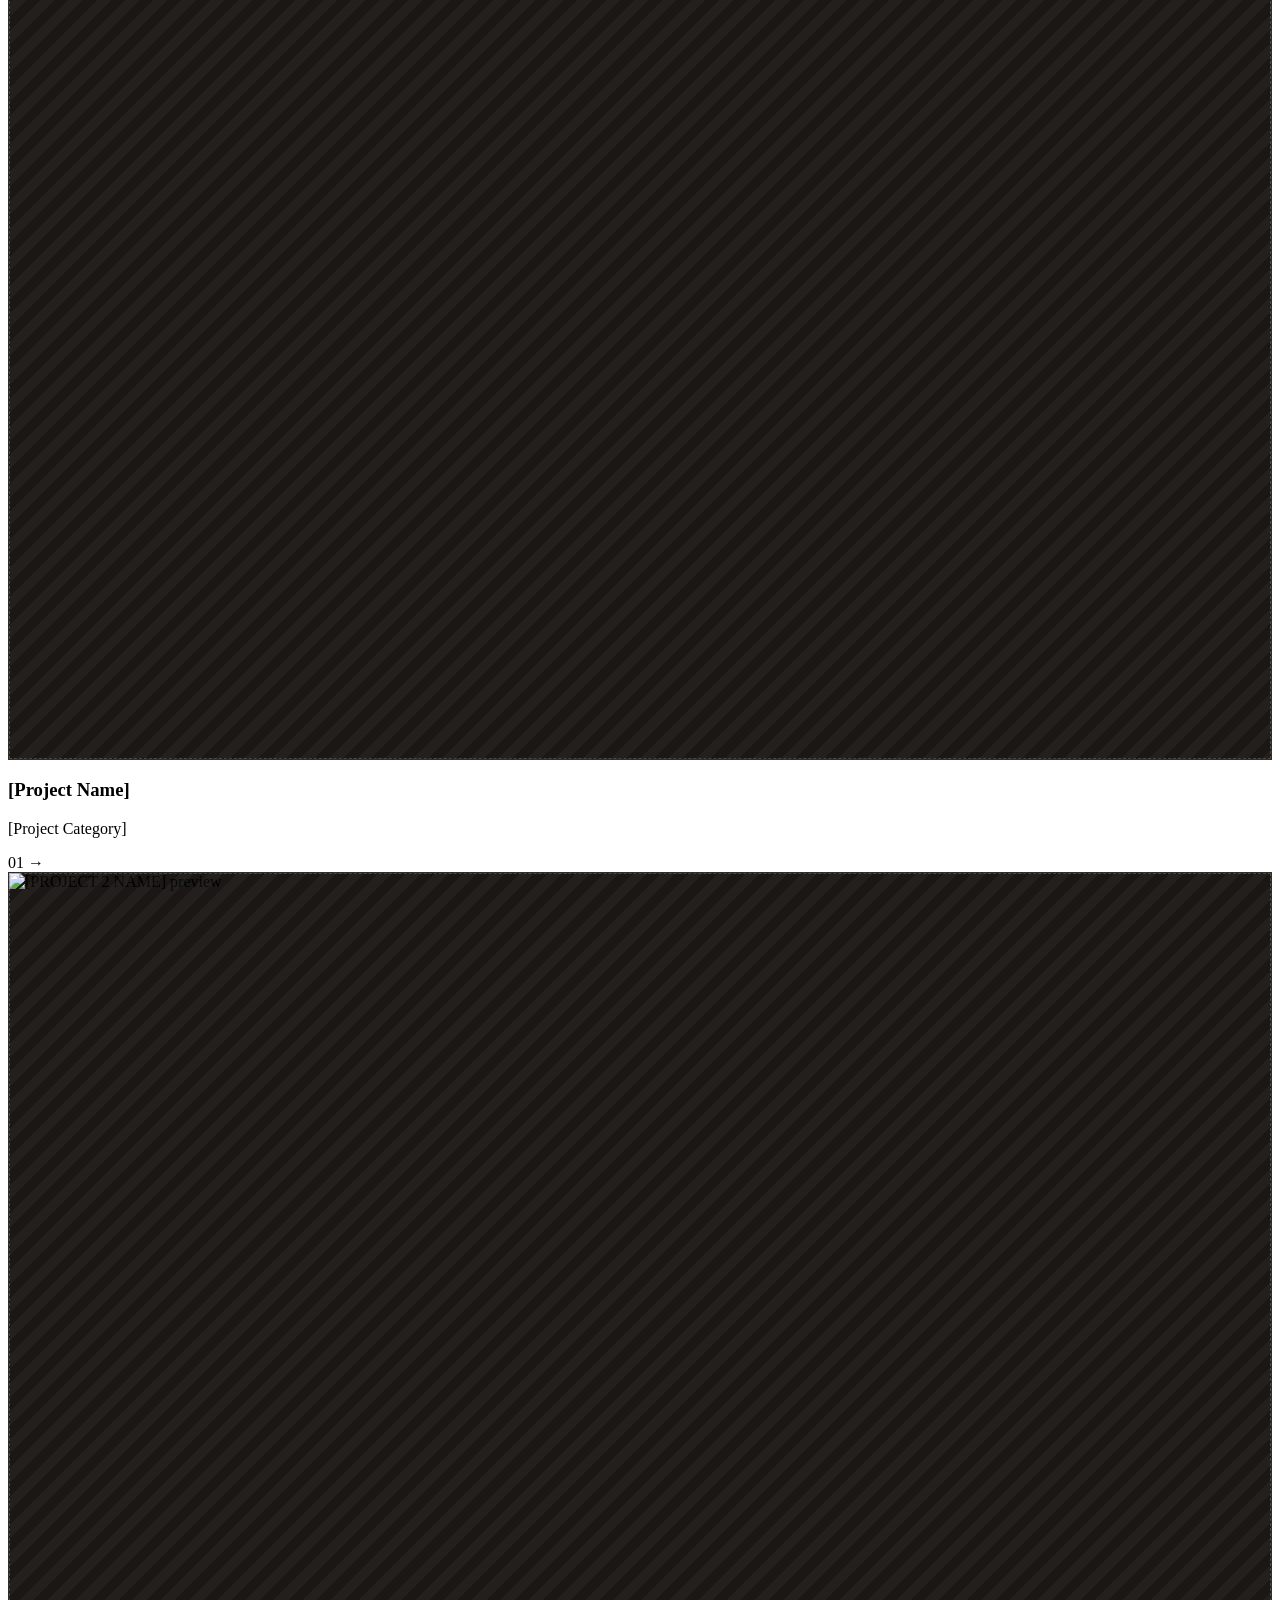
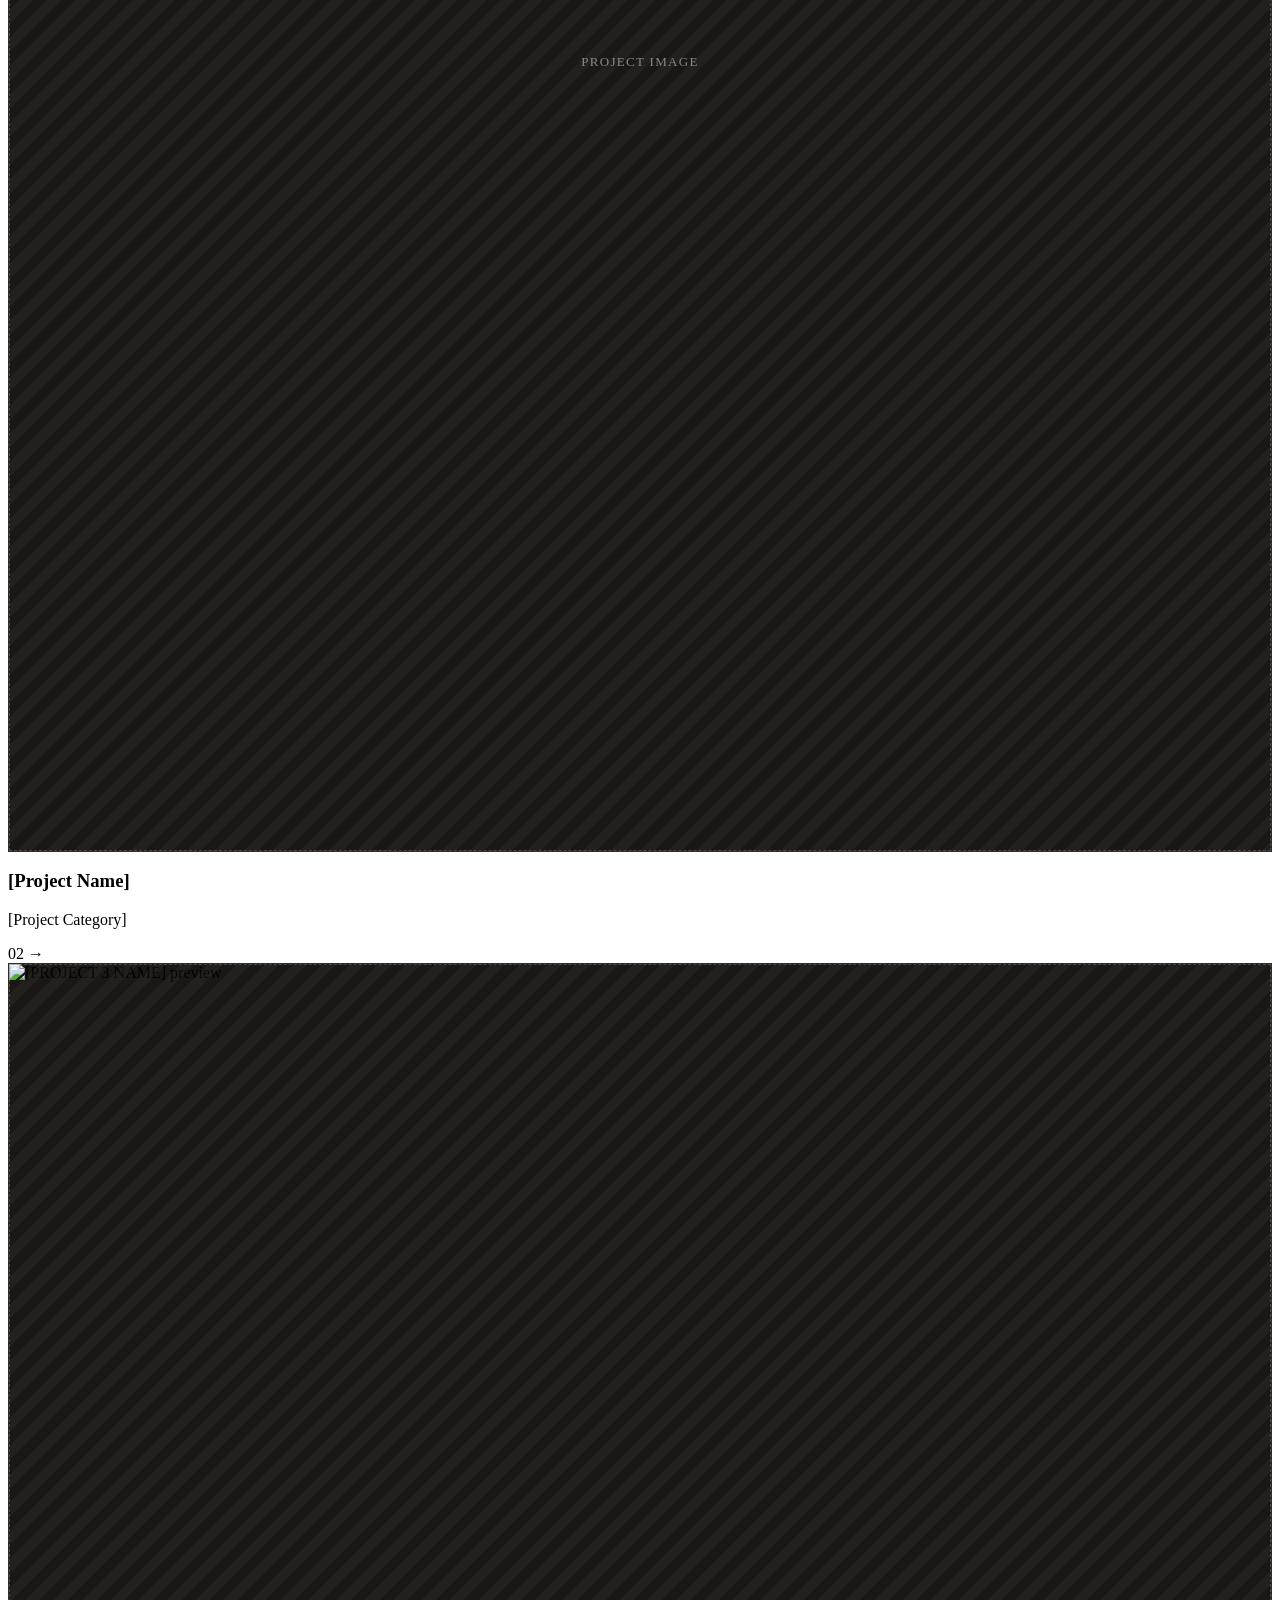
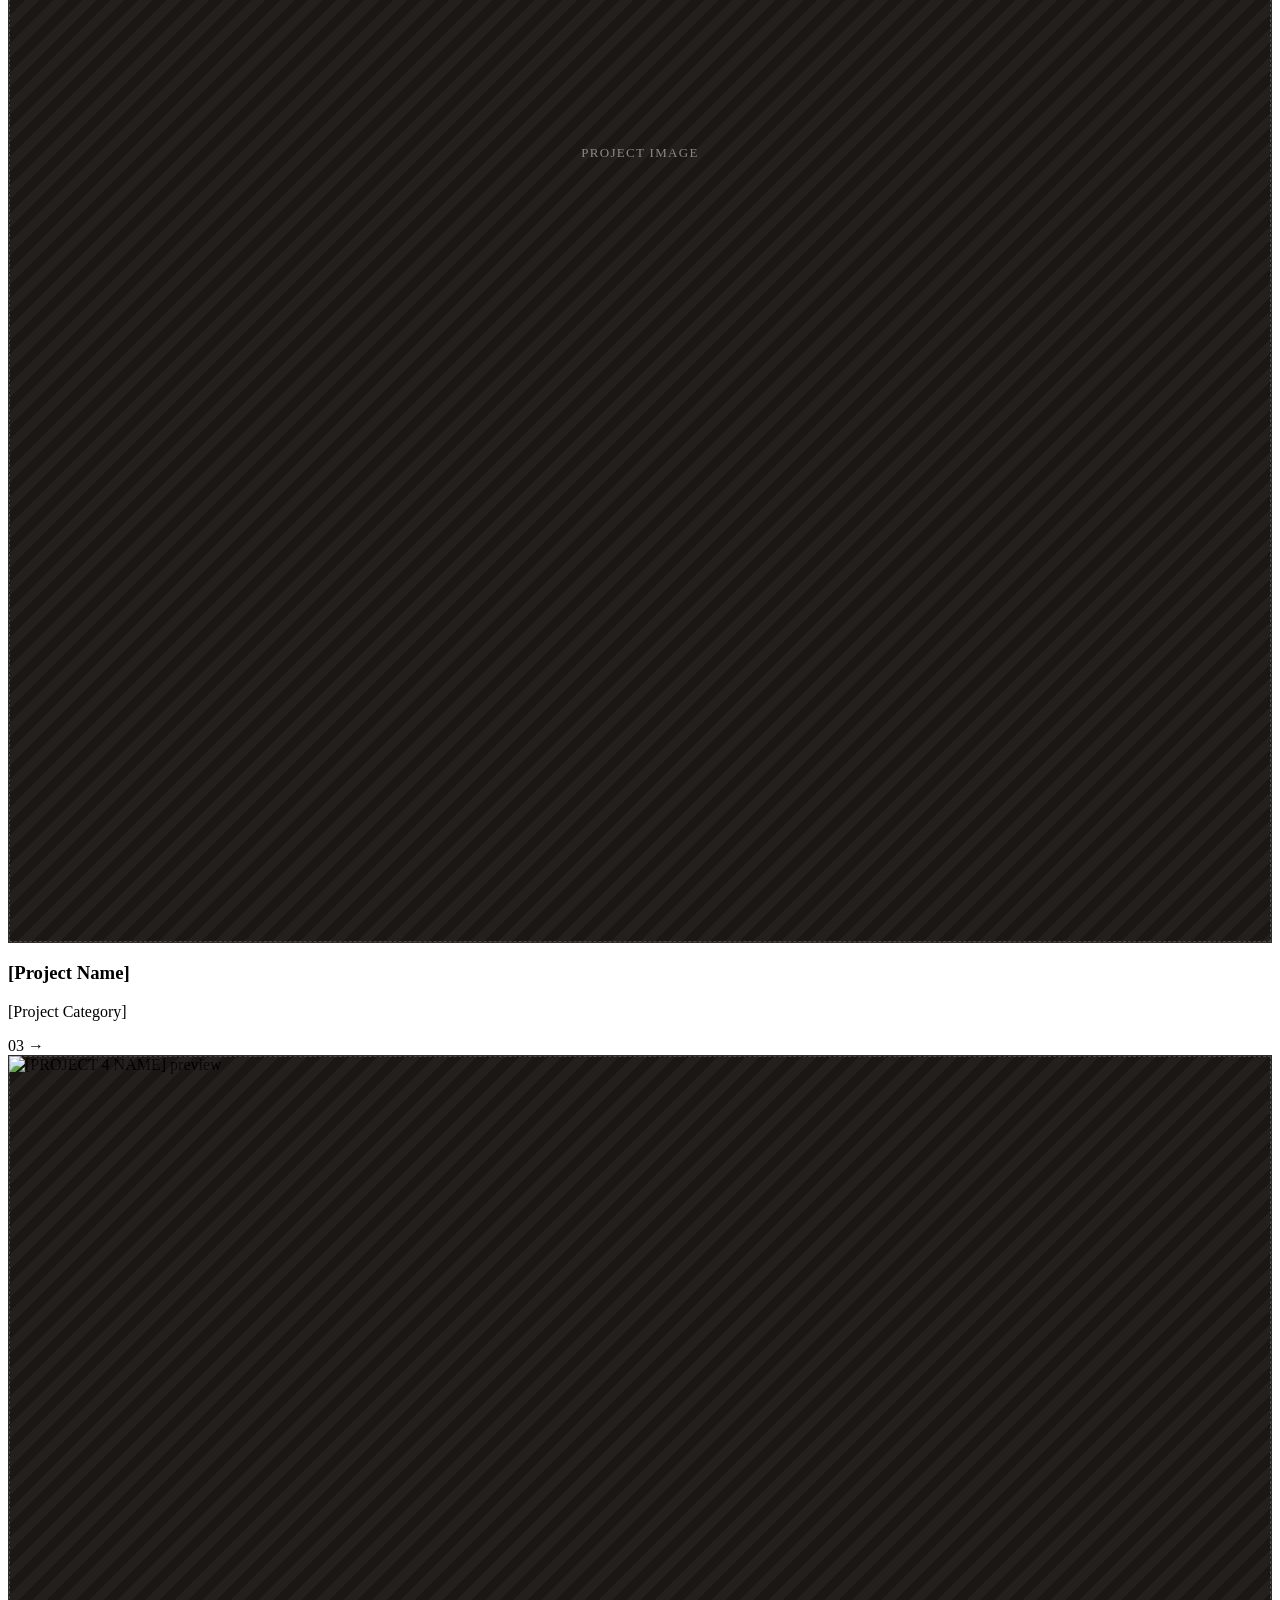
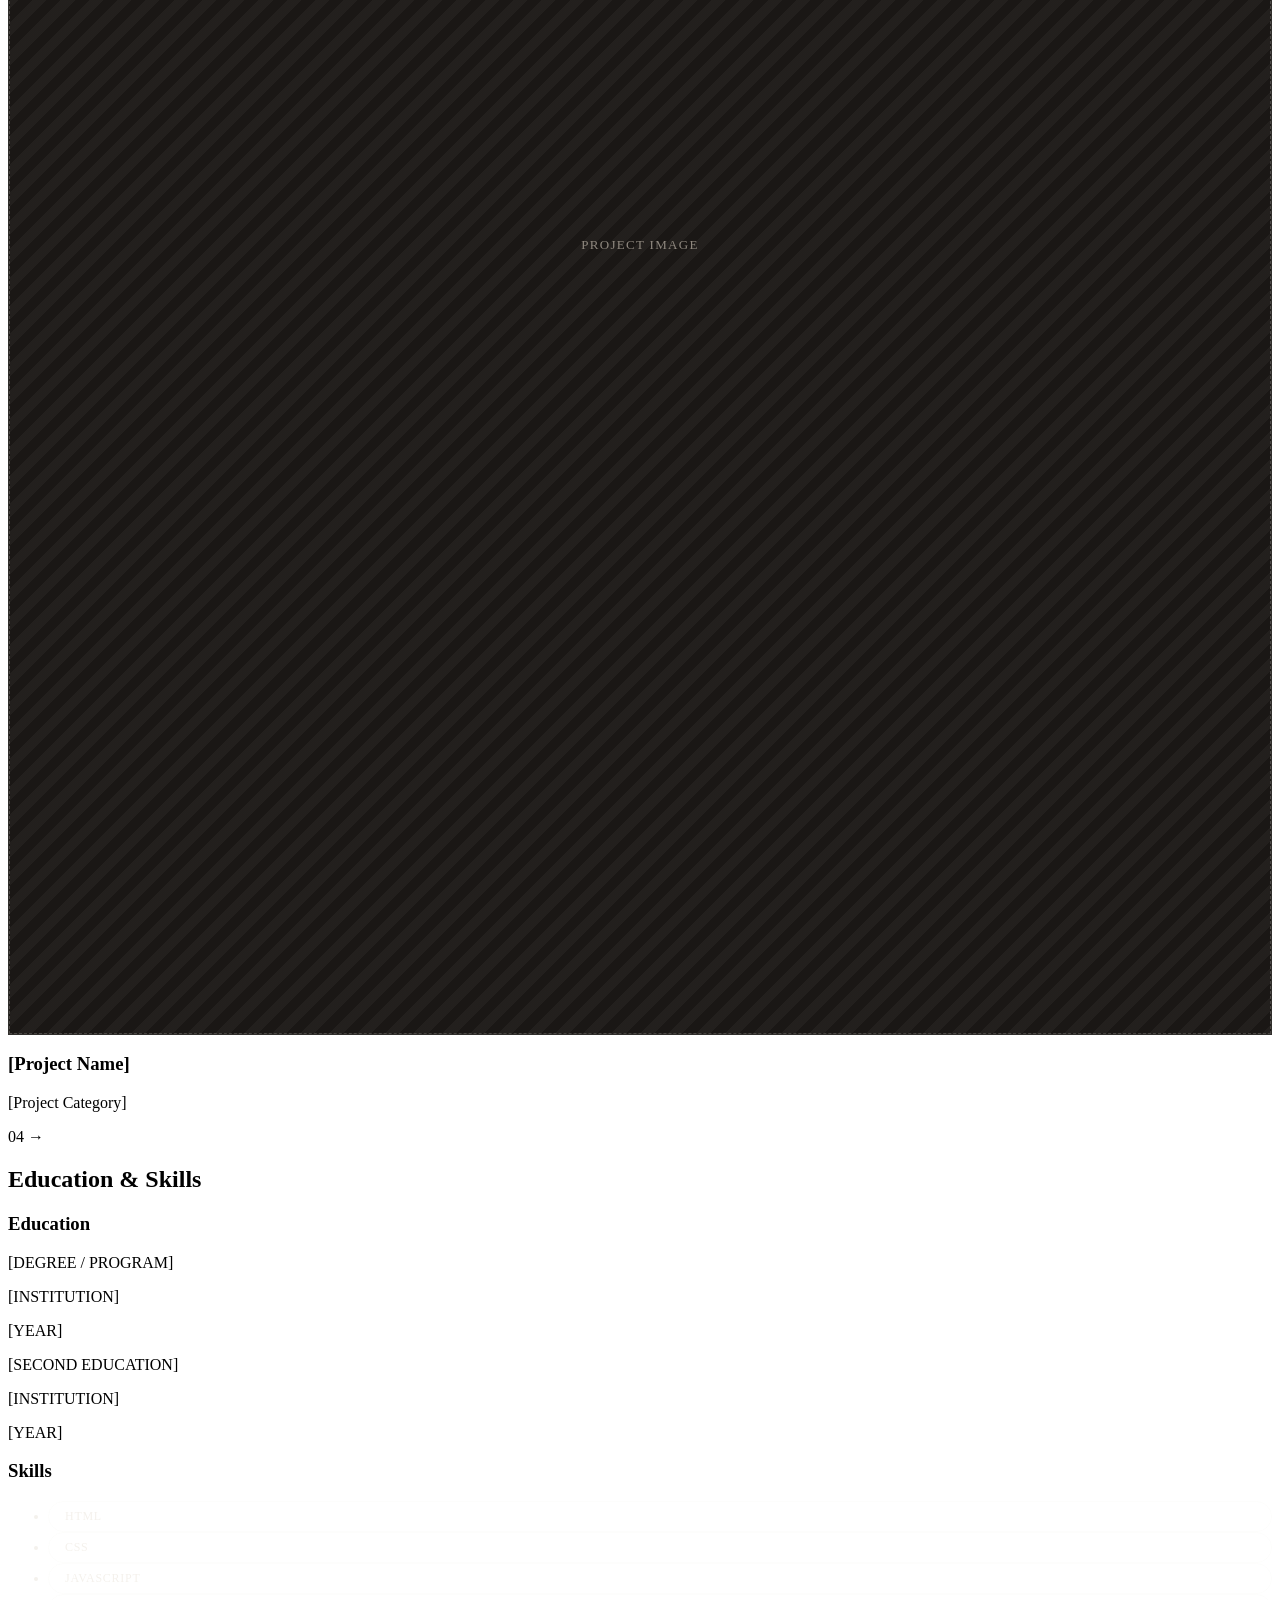
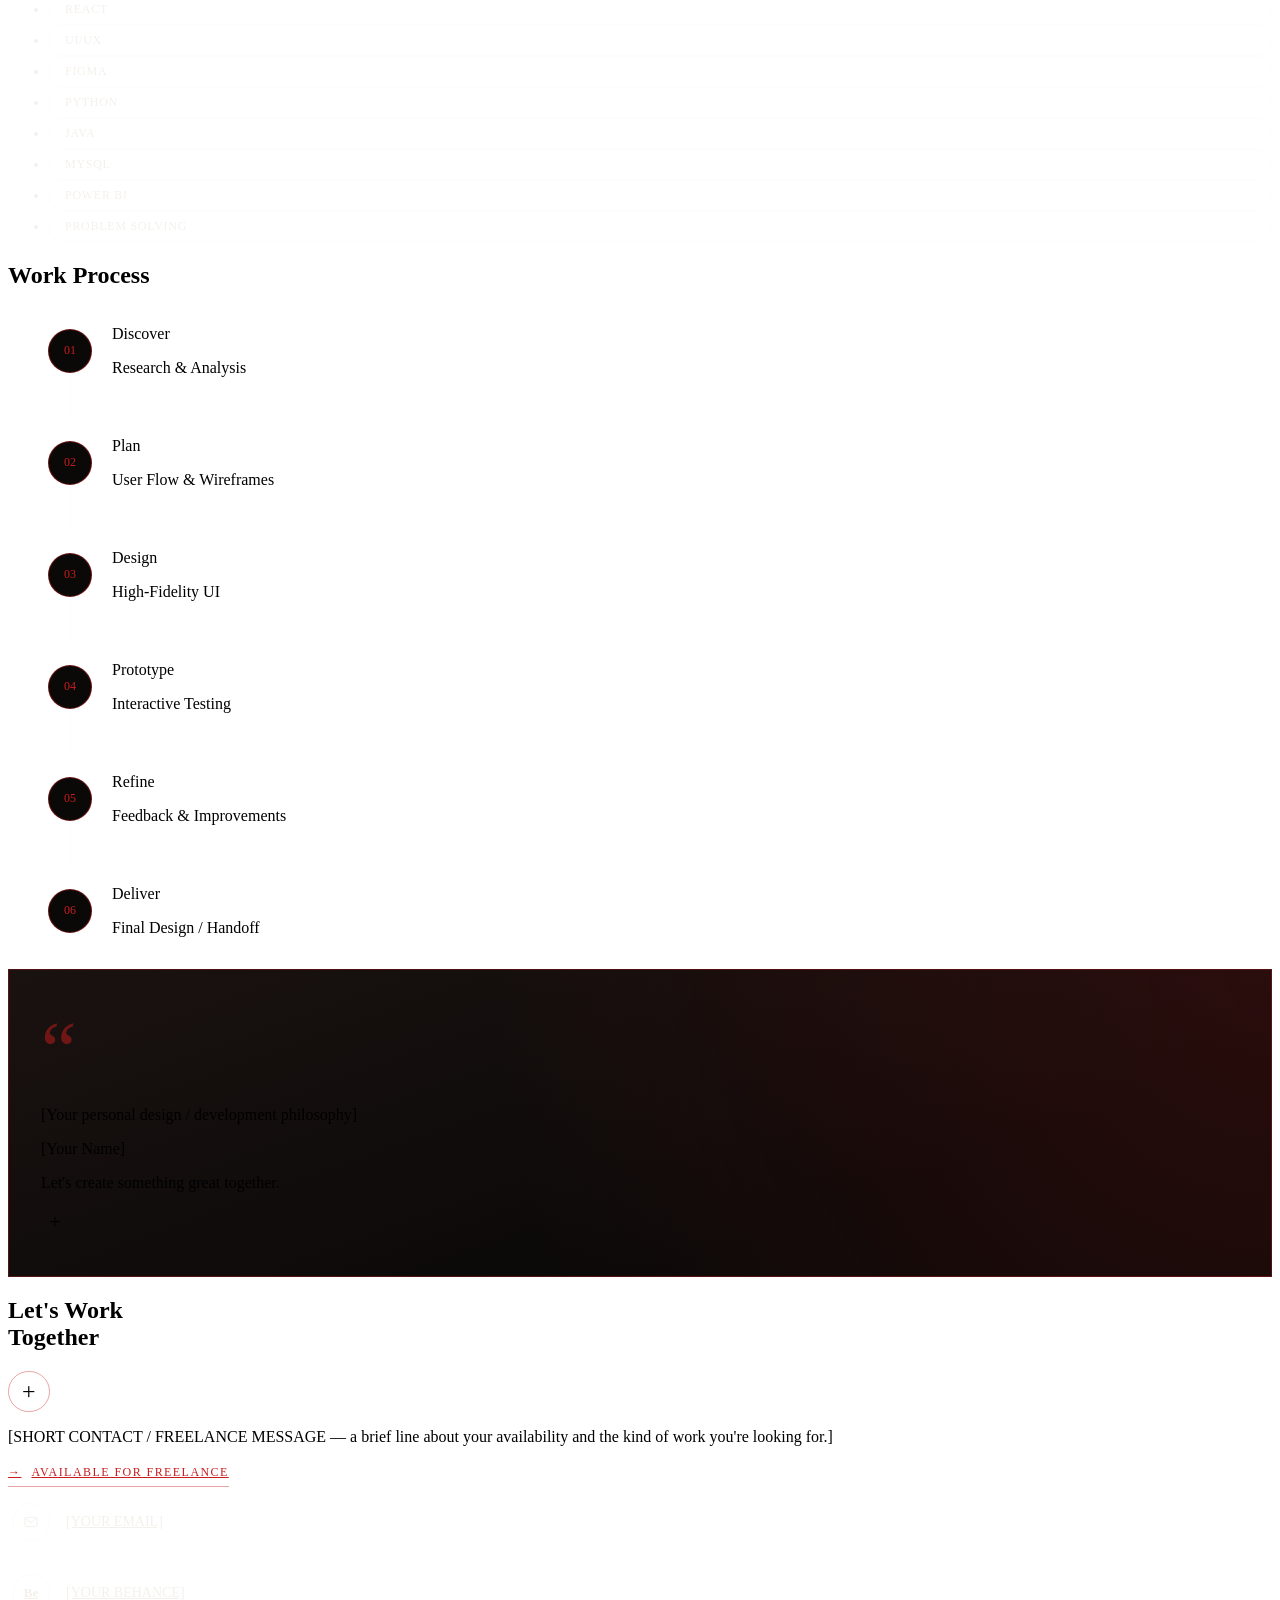
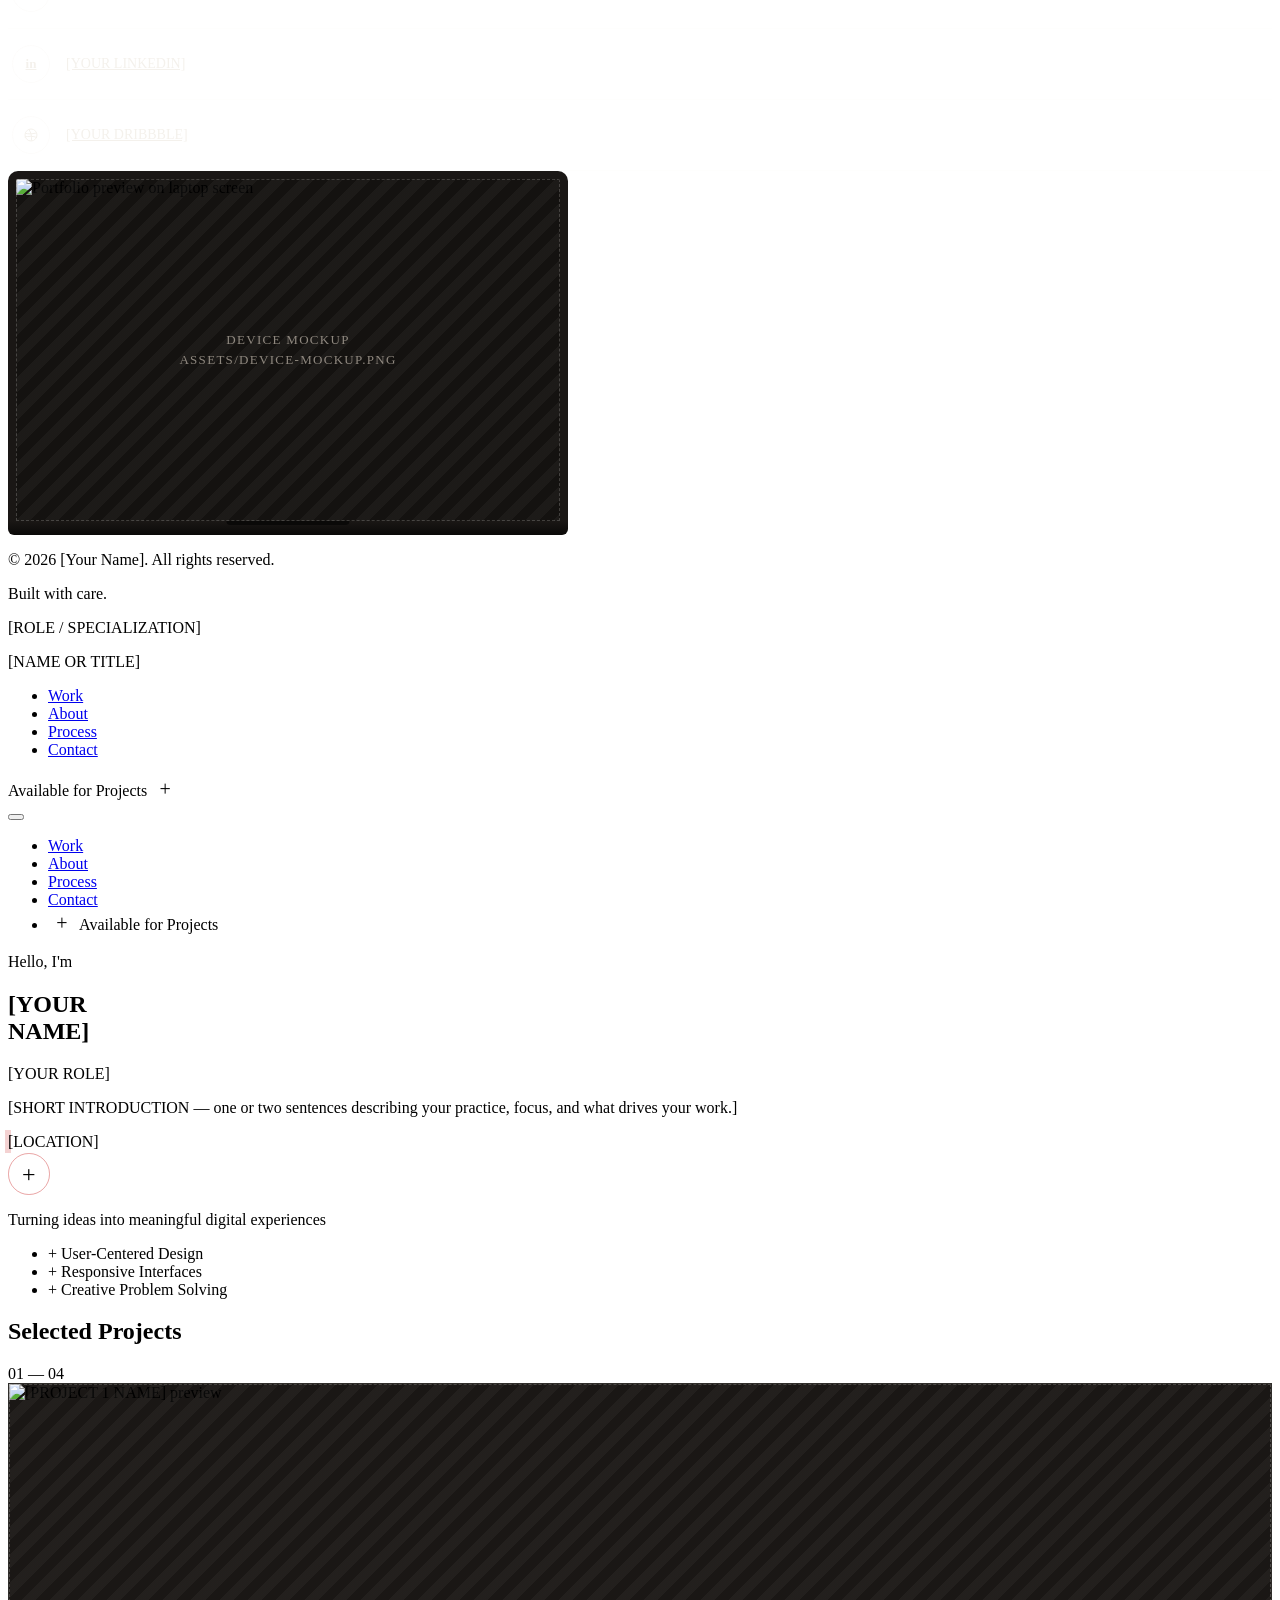
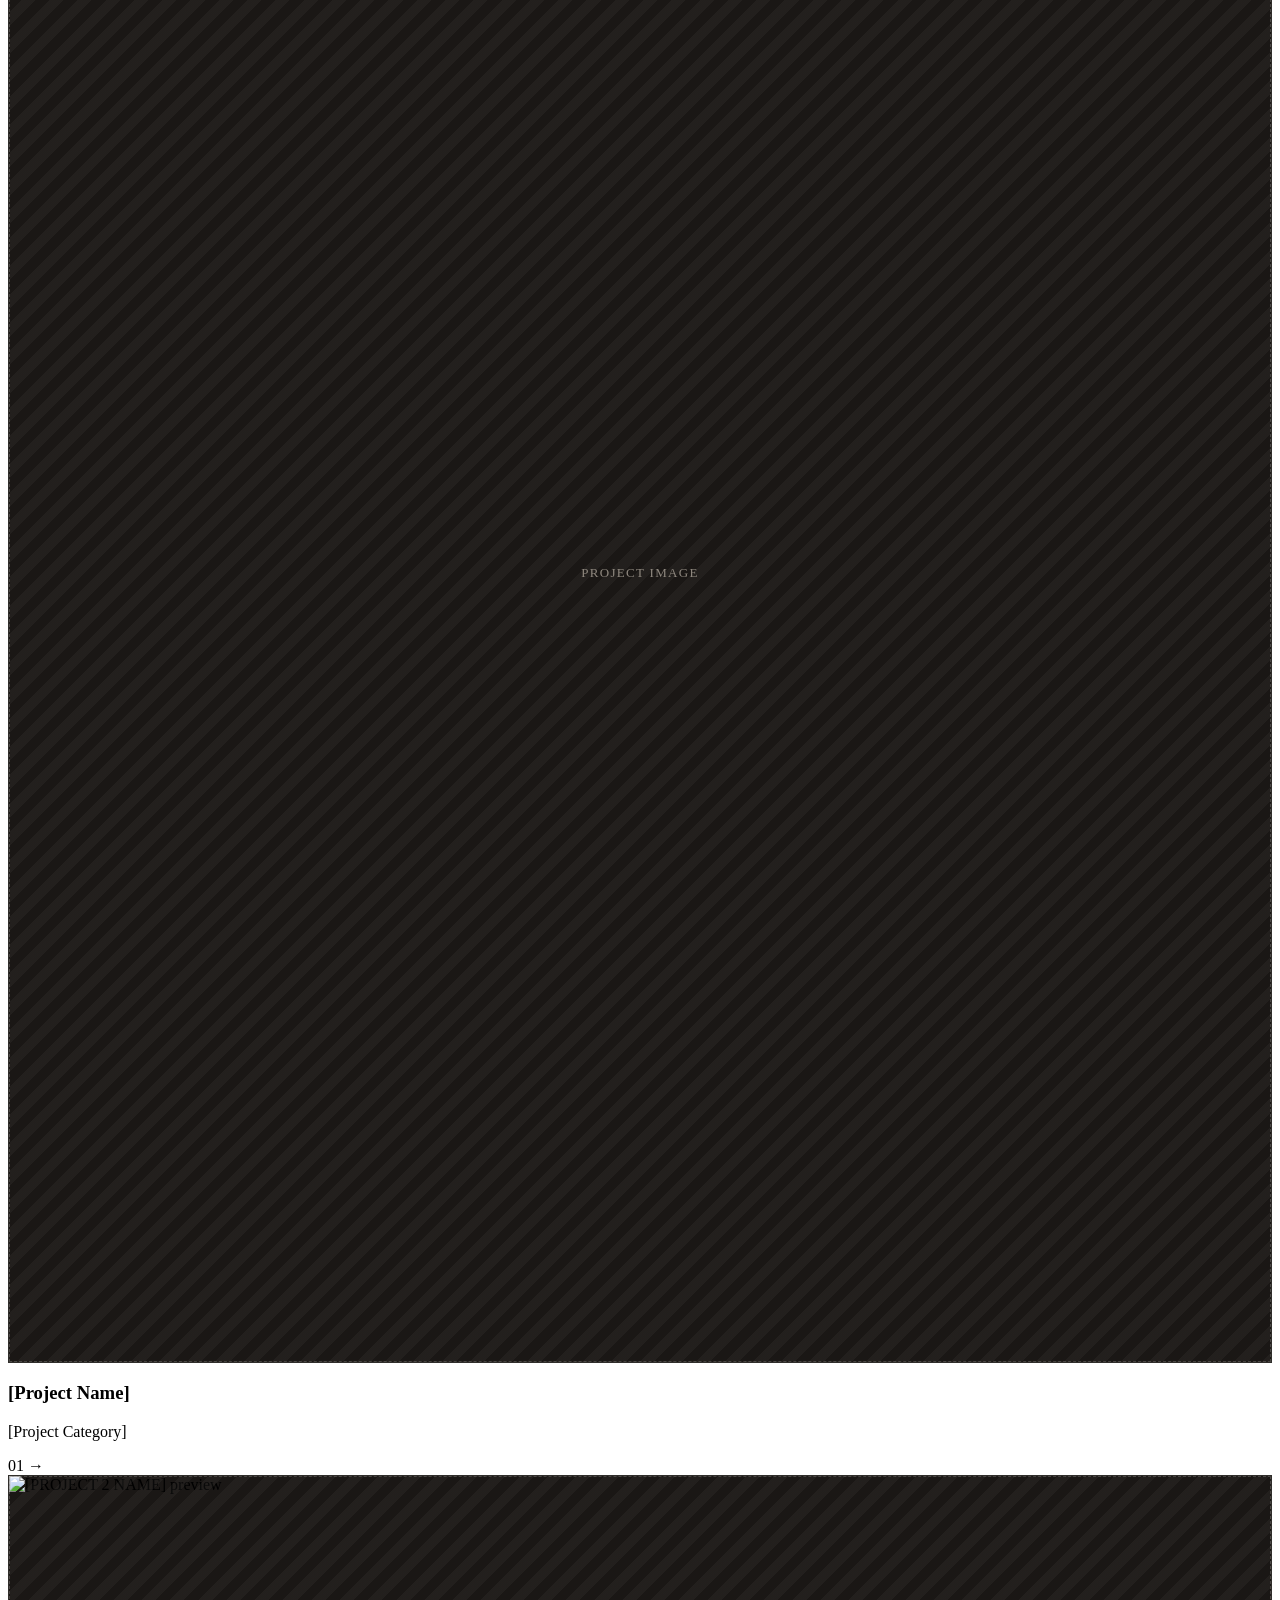
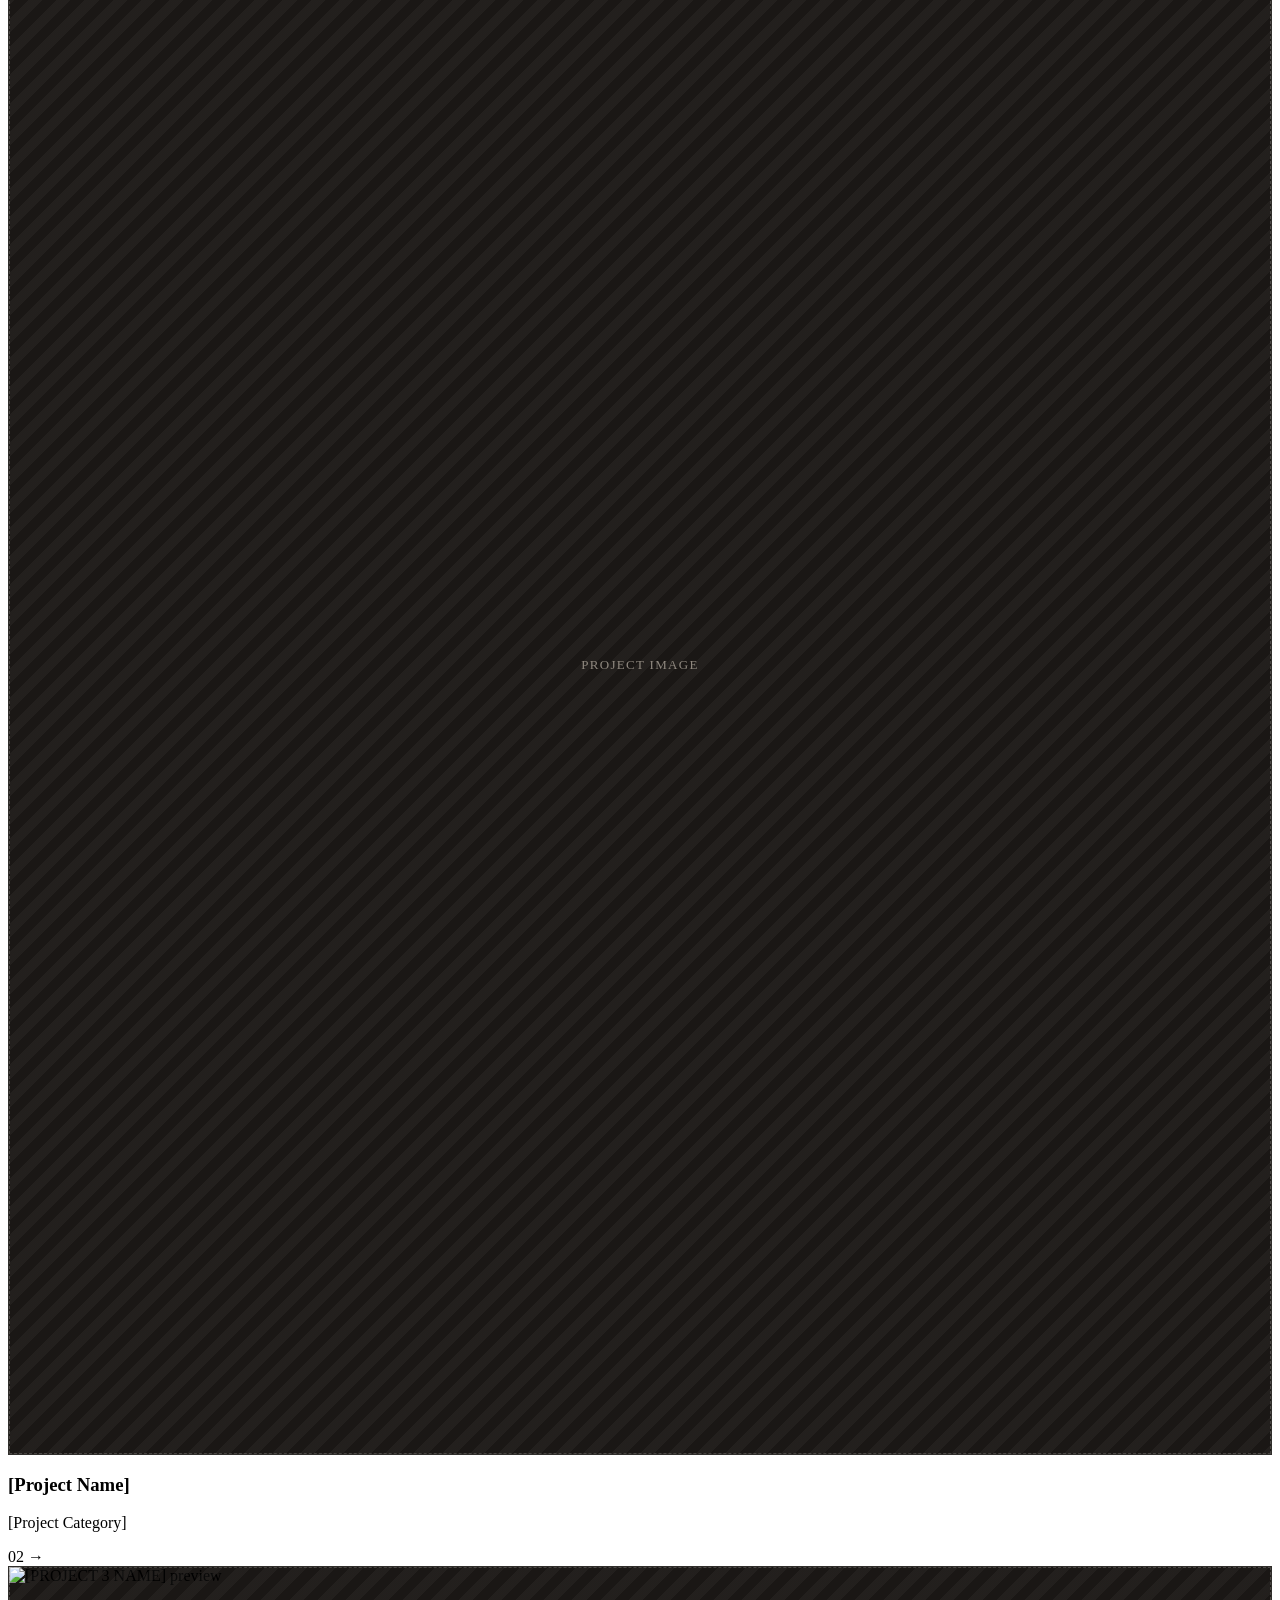
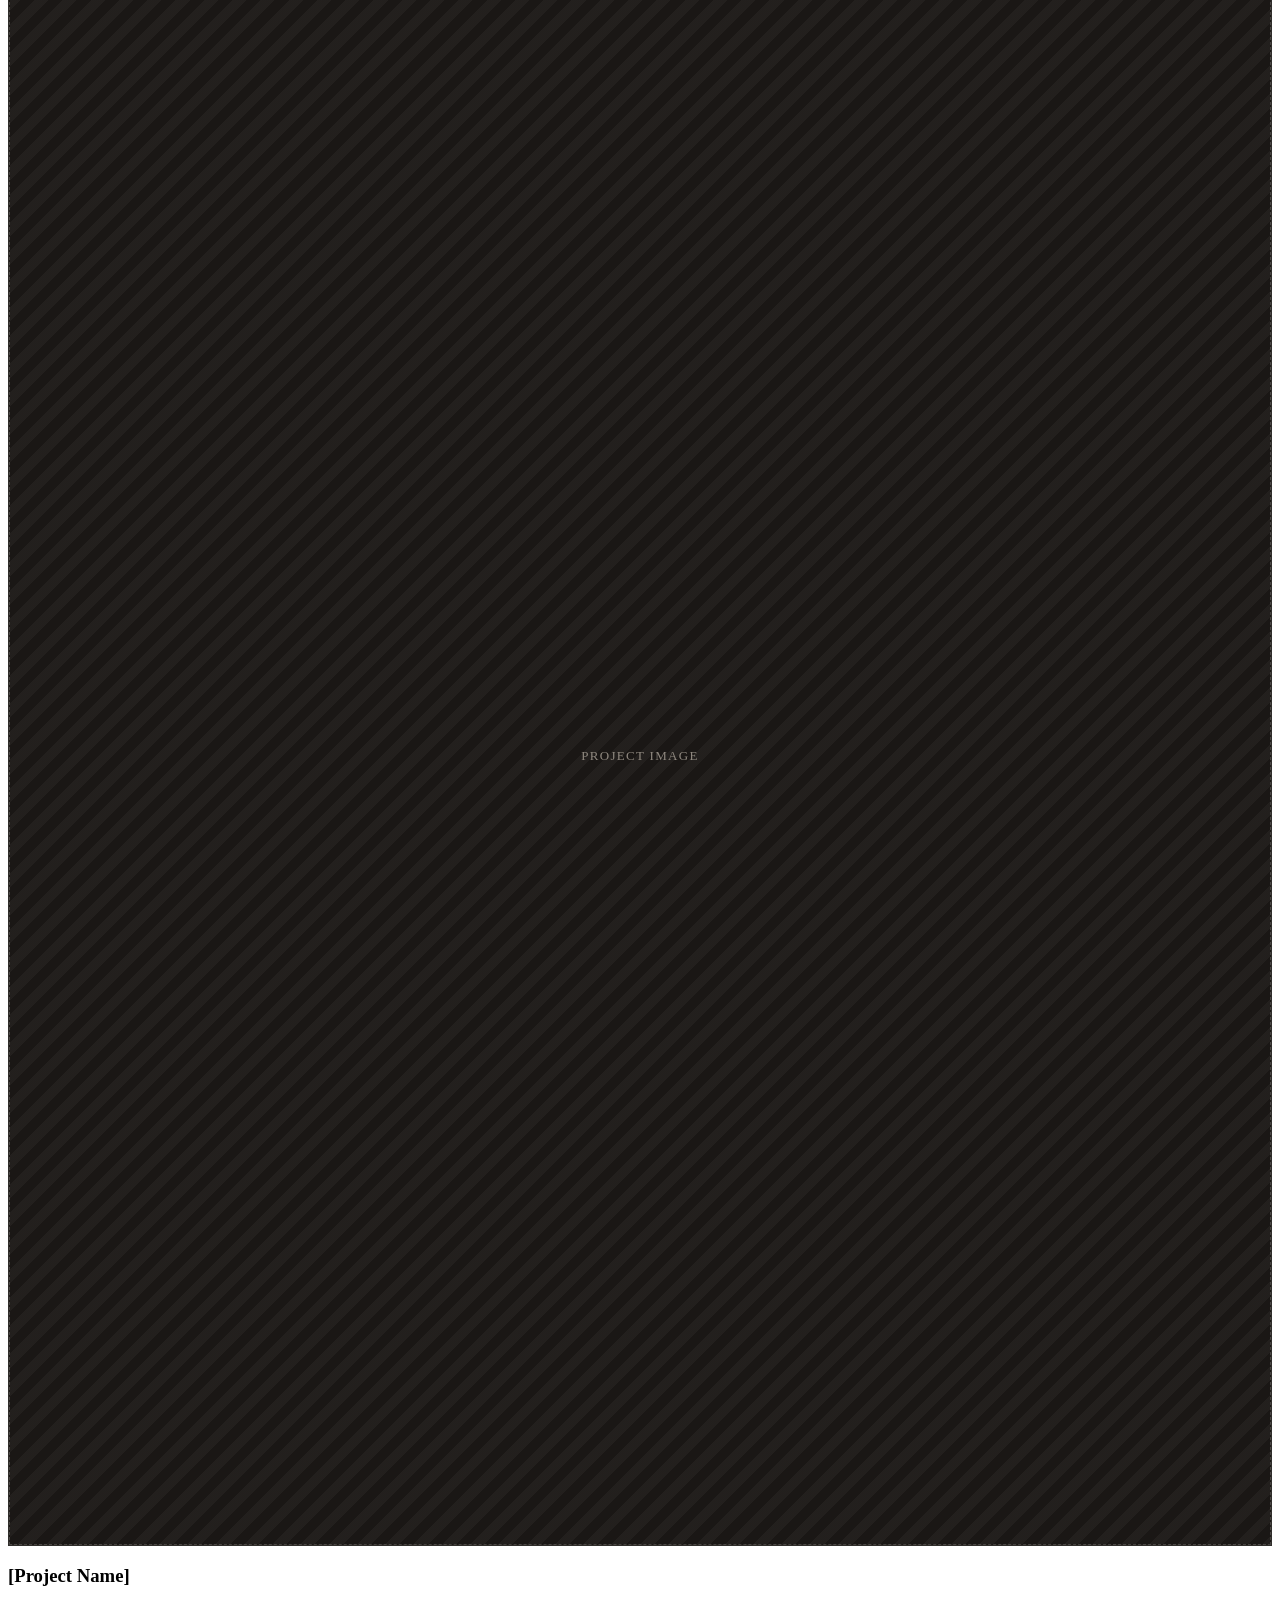
==== commit 4ea57ebf: "testing" ====
--- a/portfolio/index.html
+++ b/portfolio/index.html
@@ -452,4 +452,458 @@
 
 <script src="script.js"></script>
 </body>
+</html><!DOCTYPE html>
+<html lang="en">
+<head>
+<meta charset="UTF-8">
+<meta name="viewport" content="width=device-width, initial-scale=1.0">
+<title>[YOUR NAME] — Portfolio</title>
+<meta name="description" content="[SHORT INTRODUCTION] — UI/UX portfolio of [YOUR NAME].">
+
+<!-- Fonts -->
+<link rel="preconnect" href="https://fonts.googleapis.com">
+<link rel="preconnect" href="https://fonts.gstatic.com" crossorigin>
+<link href="https://fonts.googleapis.com/css2?family=Bebas+Neue&family=Inter:wght@400;500;600;700&family=Caveat:wght@500;600&display=swap" rel="stylesheet">
+
+<!-- Tailwind (CDN build) -->
+<script src="https://cdnjs.cloudflare.com/ajax/libs/tailwindcss/3.4.13/tailwind.min.js"></script>
+<script>
+  tailwind.config = {
+    theme: {
+      extend: {
+        colors: {
+          bg:      '#0A0908',
+          surface: '#141210',
+          card:    '#1A1715',
+          text:    '#F4F1EC',
+          muted:   '#8F887F',
+          accent:  '#C81E1E',
+          accentDim: '#5A0F0F',
+          brdr:    'rgba(244,241,236,0.10)',
+        },
+        fontFamily: {
+          display: ['"Bebas Neue"', 'sans-serif'],
+          body: ['Inter', 'sans-serif'],
+          script: ['Caveat', 'cursive'],
+        },
+        letterSpacing: {
+          widest2: '0.22em',
+        },
+      }
+    }
+  }
+</script>
+
+<link rel="stylesheet" href="style.css">
+</head>
+
+<body class="bg-bg text-text font-body antialiased">
+
+<!-- Skip link for accessibility -->
+<a href="#main" class="skip-link">Skip to content</a>
+
+<!-- ============================= -->
+<!-- HEADER -->
+<!-- ============================= -->
+<header class="sticky top-0 z-50 bg-bg/90 backdrop-blur border-b border-brdr">
+  <nav class="max-w-[1400px] mx-auto px-6 md:px-10 py-5 flex items-center justify-between" aria-label="Primary">
+
+    <!-- Left: role / title -->
+    <div class="leading-tight">
+      <!-- EDIT: Your role / specialization -->
+      <p class="text-accent text-xs tracking-widest2 font-semibold uppercase">[ROLE / SPECIALIZATION]</p>
+      <!-- EDIT: Your name or secondary title -->
+      <p class="text-[13px] md:text-sm text-muted uppercase tracking-wide">[NAME OR TITLE]</p>
+    </div>
+
+    <!-- Desktop nav links -->
+    <ul class="hidden md:flex items-center gap-8 text-xs uppercase tracking-widest2 text-muted">
+      <li><a href="#work" class="nav-link hover:text-text transition-colors duration-300">Work</a></li>
+      <li><a href="#about" class="nav-link hover:text-text transition-colors duration-300">About</a></li>
+      <li><a href="#process" class="nav-link hover:text-text transition-colors duration-300">Process</a></li>
+      <li><a href="#contact" class="nav-link hover:text-text transition-colors duration-300">Contact</a></li>
+    </ul>
+
+    <!-- Right: availability -->
+    <div class="hidden md:flex items-center gap-3">
+      <!-- EDIT: Availability status -->
+      <span class="text-[11px] md:text-xs uppercase tracking-widest2 text-muted">Available for Projects</span>
+      <span class="plus-mark text-accent" aria-hidden="true">+</span>
+    </div>
+
+    <!-- Mobile hamburger -->
+    <button id="menuToggle" class="md:hidden relative w-8 h-8 flex flex-col items-center justify-center gap-[6px] focus-ring" aria-label="Toggle menu" aria-expanded="false" aria-controls="mobileMenu">
+      <span class="hamburger-bar w-6 h-[2px] bg-text block"></span>
+      <span class="hamburger-bar w-6 h-[2px] bg-text block"></span>
+      <span class="hamburger-bar w-4 h-[2px] bg-text block self-end"></span>
+    </button>
+  </nav>
+
+  <!-- Mobile menu -->
+  <div id="mobileMenu" class="md:hidden max-h-0 overflow-hidden transition-all duration-400 ease-out border-t border-brdr bg-surface">
+    <ul class="flex flex-col px-6 py-4 gap-4 text-sm uppercase tracking-widest2 text-muted">
+      <li><a href="#work" class="mobile-link">Work</a></li>
+      <li><a href="#about" class="mobile-link">About</a></li>
+      <li><a href="#process" class="mobile-link">Process</a></li>
+      <li><a href="#contact" class="mobile-link">Contact</a></li>
+      <li class="flex items-center gap-2 pt-2 text-[11px] text-muted">
+        <span class="plus-mark text-accent" aria-hidden="true">+</span>
+        Available for Projects
+      </li>
+    </ul>
+  </div>
+</header>
+
+<main id="main">
+
+  <!-- ============================= -->
+  <!-- HERO -->
+  <!-- ============================= -->
+  <section class="relative overflow-hidden px-6 md:px-10 pt-16 md:pt-24 pb-20 md:pb-28" aria-label="Introduction">
+    <div class="max-w-[1400px] mx-auto relative">
+
+      <!-- Background typography -->
+      <div class="hero-bg-type select-none" aria-hidden="true">PORTFOLIO</div>
+
+      <div class="relative grid md:grid-cols-[1fr_1.1fr_1fr] gap-10 md:gap-6 items-end">
+
+        <!-- Left content -->
+        <div class="reveal order-2 md:order-1 z-10">
+          <p class="font-script text-accent text-3xl md:text-4xl mb-2">Hello, I'm</p>
+          <!-- EDIT: Your name -->
+          <h1 class="font-display text-[15vw] leading-[0.85] md:text-6xl lg:text-7xl uppercase tracking-tight">[YOUR<br>NAME]</h1>
+          <!-- EDIT: Your role -->
+          <p class="font-display text-2xl md:text-3xl text-accent uppercase tracking-wide mt-2">[YOUR ROLE]</p>
+
+          <!-- EDIT: Short introduction -->
+          <p class="text-muted text-sm md:text-[15px] leading-relaxed mt-6 max-w-sm">
+            [SHORT INTRODUCTION — one or two sentences describing your practice, focus, and what drives your work.]
+          </p>
+
+          <!-- EDIT: Location -->
+          <div class="flex items-center gap-2 mt-6 text-xs uppercase tracking-widest2 text-muted">
+            <span class="location-pin" aria-hidden="true"></span>
+            [LOCATION]
+          </div>
+        </div>
+
+        <!-- Center visual -->
+        <div class="reveal order-1 md:order-2 relative z-10">
+          <div class="hero-image-frame relative mx-auto aspect-[3/4] max-w-[420px] md:max-w-none">
+            <!-- EDIT: Replace with your profile/hero image -->
+            <img
+              src="assets/profile-image.png"
+              alt="[YOUR NAME] — profile photo"
+              class="w-full h-full object-cover"
+              onerror="this.closest('.hero-image-frame').classList.add('img-fallback')">
+            <div class="img-fallback-label" aria-hidden="true">
+              <span>Profile Image</span>
+              <span class="text-[11px] text-muted normal-case">assets/profile-image.png</span>
+            </div>
+          </div>
+        </div>
+
+        <!-- Right content -->
+        <div class="reveal order-3 z-10 flex flex-col gap-6 md:pl-4">
+          <div class="flex items-start gap-4">
+            <span class="plus-mark plus-mark--lg text-accent shrink-0" aria-hidden="true">+</span>
+            <!-- EDIT: Value statement -->
+            <p class="font-display text-xl md:text-2xl uppercase leading-tight tracking-wide">
+              Turning ideas into meaningful digital experiences
+            </p>
+          </div>
+          <!-- EDIT: Value points -->
+          <ul class="flex flex-col gap-3 text-sm text-muted">
+            <li class="flex items-center gap-3"><span class="text-accent">+</span> User-Centered Design</li>
+            <li class="flex items-center gap-3"><span class="text-accent">+</span> Responsive Interfaces</li>
+            <li class="flex items-center gap-3"><span class="text-accent">+</span> Creative Problem Solving</li>
+          </ul>
+        </div>
+
+      </div>
+    </div>
+  </section>
+
+  <!-- ============================= -->
+  <!-- PROJECTS -->
+  <!-- ============================= -->
+  <section id="work" class="px-6 md:px-10 py-20 md:py-28 border-t border-brdr" aria-label="Selected projects">
+    <div class="max-w-[1400px] mx-auto">
+
+      <div class="reveal flex items-end justify-between mb-12 md:mb-16">
+        <h2 class="font-display text-4xl md:text-5xl uppercase tracking-tight">Selected Projects</h2>
+        <span class="hidden md:block text-xs uppercase tracking-widest2 text-muted">01 — 04</span>
+      </div>
+
+      <div class="grid sm:grid-cols-2 lg:grid-cols-4 gap-6 md:gap-5">
+
+        <!-- Project card template x4 -->
+        <!-- EDIT: Project information -->
+        <article class="reveal project-card group" tabindex="0">
+          <div class="project-image">
+            <img src="assets/project-01.png" alt="[PROJECT 1 NAME] preview" loading="lazy"
+                 onerror="this.closest('.project-image').classList.add('img-fallback')">
+            <div class="img-fallback-label" aria-hidden="true"><span>Project Image</span></div>
+          </div>
+          <div class="flex items-start justify-between mt-4">
+            <div>
+              <h3 class="font-display text-xl uppercase tracking-wide">[Project Name]</h3>
+              <p class="text-muted text-xs mt-1">[Project Category]</p>
+            </div>
+            <div class="flex items-center gap-2 text-accent text-sm shrink-0 pt-1">
+              01 <span class="project-arrow" aria-hidden="true">→</span>
+            </div>
+          </div>
+        </article>
+
+        <article class="reveal project-card group" tabindex="0">
+          <div class="project-image">
+            <img src="assets/project-02.png" alt="[PROJECT 2 NAME] preview" loading="lazy"
+                 onerror="this.closest('.project-image').classList.add('img-fallback')">
+            <div class="img-fallback-label" aria-hidden="true"><span>Project Image</span></div>
+          </div>
+          <div class="flex items-start justify-between mt-4">
+            <div>
+              <h3 class="font-display text-xl uppercase tracking-wide">[Project Name]</h3>
+              <p class="text-muted text-xs mt-1">[Project Category]</p>
+            </div>
+            <div class="flex items-center gap-2 text-accent text-sm shrink-0 pt-1">
+              02 <span class="project-arrow" aria-hidden="true">→</span>
+            </div>
+          </div>
+        </article>
+
+        <article class="reveal project-card group" tabindex="0">
+          <div class="project-image">
+            <img src="assets/project-03.png" alt="[PROJECT 3 NAME] preview" loading="lazy"
+                 onerror="this.closest('.project-image').classList.add('img-fallback')">
+            <div class="img-fallback-label" aria-hidden="true"><span>Project Image</span></div>
+          </div>
+          <div class="flex items-start justify-between mt-4">
+            <div>
+              <h3 class="font-display text-xl uppercase tracking-wide">[Project Name]</h3>
+              <p class="text-muted text-xs mt-1">[Project Category]</p>
+            </div>
+            <div class="flex items-center gap-2 text-accent text-sm shrink-0 pt-1">
+              03 <span class="project-arrow" aria-hidden="true">→</span>
+            </div>
+          </div>
+        </article>
+
+        <article class="reveal project-card group" tabindex="0">
+          <div class="project-image">
+            <img src="assets/project-04.png" alt="[PROJECT 4 NAME] preview" loading="lazy"
+                 onerror="this.closest('.project-image').classList.add('img-fallback')">
+            <div class="img-fallback-label" aria-hidden="true"><span>Project Image</span></div>
+          </div>
+          <div class="flex items-start justify-between mt-4">
+            <div>
+              <h3 class="font-display text-xl uppercase tracking-wide">[Project Name]</h3>
+              <p class="text-muted text-xs mt-1">[Project Category]</p>
+            </div>
+            <div class="flex items-center gap-2 text-accent text-sm shrink-0 pt-1">
+              04 <span class="project-arrow" aria-hidden="true">→</span>
+            </div>
+          </div>
+        </article>
+
+      </div>
+    </div>
+  </section>
+
+  <!-- ============================= -->
+  <!-- EDUCATION & SKILLS / WORK PROCESS / QUOTE -->
+  <!-- ============================= -->
+  <section id="about" class="px-6 md:px-10 py-20 md:py-28 border-t border-brdr" aria-label="Education, skills, and process">
+    <div class="max-w-[1400px] mx-auto grid lg:grid-cols-[1fr_1fr_0.8fr] gap-12 lg:gap-8">
+
+      <!-- LEFT: Education & Skills -->
+      <div class="reveal">
+        <h2 class="font-display text-3xl md:text-4xl uppercase tracking-tight mb-8">Education &amp; Skills</h2>
+
+        <h3 class="text-accent text-xs uppercase tracking-widest2 font-semibold mb-4">Education</h3>
+        <!-- EDIT: Education entries -->
+        <div class="flex flex-col gap-5 mb-10">
+          <div class="flex items-baseline justify-between border-b border-brdr pb-3">
+            <div>
+              <p class="font-medium">[DEGREE / PROGRAM]</p>
+              <p class="text-muted text-sm">[INSTITUTION]</p>
+            </div>
+            <span class="text-accent text-sm whitespace-nowrap ml-4">[YEAR]</span>
+          </div>
+          <div class="flex items-baseline justify-between border-b border-brdr pb-3">
+            <div>
+              <p class="font-medium">[SECOND EDUCATION]</p>
+              <p class="text-muted text-sm">[INSTITUTION]</p>
+            </div>
+            <span class="text-accent text-sm whitespace-nowrap ml-4">[YEAR]</span>
+          </div>
+        </div>
+
+        <h3 class="text-accent text-xs uppercase tracking-widest2 font-semibold mb-4">Skills</h3>
+        <!-- EDIT: Skills list -->
+        <ul class="flex flex-wrap gap-2.5">
+          <li class="skill-pill">HTML</li>
+          <li class="skill-pill">CSS</li>
+          <li class="skill-pill">JavaScript</li>
+          <li class="skill-pill">React</li>
+          <li class="skill-pill">UI/UX</li>
+          <li class="skill-pill">Figma</li>
+          <li class="skill-pill">Python</li>
+          <li class="skill-pill">Java</li>
+          <li class="skill-pill">MySQL</li>
+          <li class="skill-pill">Power BI</li>
+          <li class="skill-pill">Problem Solving</li>
+        </ul>
+      </div>
+
+      <!-- CENTER: Work Process -->
+      <div id="process" class="reveal">
+        <h2 class="font-display text-3xl md:text-4xl uppercase tracking-tight mb-8">Work Process</h2>
+
+        <ol class="process-list">
+          <li class="process-step">
+            <span class="process-dot">01</span>
+            <div>
+              <p class="font-display text-lg uppercase tracking-wide text-accent">Discover</p>
+              <p class="text-muted text-sm">Research &amp; Analysis</p>
+            </div>
+          </li>
+          <li class="process-step">
+            <span class="process-dot">02</span>
+            <div>
+              <p class="font-display text-lg uppercase tracking-wide text-accent">Plan</p>
+              <p class="text-muted text-sm">User Flow &amp; Wireframes</p>
+            </div>
+          </li>
+          <li class="process-step">
+            <span class="process-dot">03</span>
+            <div>
+              <p class="font-display text-lg uppercase tracking-wide text-accent">Design</p>
+              <p class="text-muted text-sm">High-Fidelity UI</p>
+            </div>
+          </li>
+          <li class="process-step">
+            <span class="process-dot">04</span>
+            <div>
+              <p class="font-display text-lg uppercase tracking-wide text-accent">Prototype</p>
+              <p class="text-muted text-sm">Interactive Testing</p>
+            </div>
+          </li>
+          <li class="process-step">
+            <span class="process-dot">05</span>
+            <div>
+              <p class="font-display text-lg uppercase tracking-wide text-accent">Refine</p>
+              <p class="text-muted text-sm">Feedback &amp; Improvements</p>
+            </div>
+          </li>
+          <li class="process-step process-step--last">
+            <span class="process-dot">06</span>
+            <div>
+              <p class="font-display text-lg uppercase tracking-wide text-accent">Deliver</p>
+              <p class="text-muted text-sm">Final Design / Handoff</p>
+            </div>
+          </li>
+        </ol>
+      </div>
+
+      <!-- RIGHT: Quote -->
+      <div class="reveal quote-panel">
+        <span class="quote-mark" aria-hidden="true">&#8220;</span>
+        <!-- EDIT: Personal philosophy quote -->
+        <p class="font-display text-2xl md:text-3xl uppercase leading-tight mb-6">
+          [Your personal design / development philosophy]
+        </p>
+        <!-- EDIT: Your name -->
+        <p class="font-script text-accent text-3xl mb-8">[Your Name]</p>
+        <p class="text-sm uppercase tracking-widest2 text-muted">Let's create something great together.</p>
+        <span class="plus-mark text-accent mt-4 inline-block" aria-hidden="true">+</span>
+      </div>
+
+    </div>
+  </section>
+
+  <!-- ============================= -->
+  <!-- CONTACT -->
+  <!-- ============================= -->
+  <footer id="contact" class="px-6 md:px-10 py-20 md:py-28 border-t border-brdr" aria-label="Contact">
+    <div class="max-w-[1400px] mx-auto grid lg:grid-cols-2 gap-16 items-center">
+
+      <!-- Left -->
+      <div class="reveal">
+        <div class="flex items-start gap-4 mb-6">
+          <h2 class="font-display text-5xl md:text-6xl lg:text-7xl uppercase leading-[0.9] tracking-tight">
+            Let's Work<br>Together
+          </h2>
+          <span class="plus-mark plus-mark--lg text-accent mt-2" aria-hidden="true">+</span>
+        </div>
+        <!-- EDIT: Contact / freelance message -->
+        <p class="text-muted text-sm md:text-[15px] max-w-sm leading-relaxed mb-8">
+          [SHORT CONTACT / FREELANCE MESSAGE — a brief line about your availability and the kind of work you're looking for.]
+        </p>
+        <a href="#contact-details" class="cta-link">
+          <span class="cta-arrow" aria-hidden="true">→</span>
+          Available for Freelance
+        </a>
+      </div>
+
+      <!-- Right -->
+      <div class="reveal grid gap-1" id="contact-details">
+        <!-- EDIT: Email -->
+        <a href="mailto:youremail@example.com" class="contact-row focus-ring">
+          <span class="contact-icon" aria-hidden="true">
+            <svg viewBox="0 0 24 24" fill="none" stroke="currentColor" stroke-width="1.5"><path d="M3 6.5 12 13l9-6.5" stroke-linecap="round" stroke-linejoin="round"/><rect x="3" y="5" width="18" height="14" rx="2"/></svg>
+          </span>
+          <span>[YOUR EMAIL]</span>
+        </a>
+        <!-- EDIT: Behance -->
+        <a href="#" class="contact-row focus-ring">
+          <span class="contact-icon" aria-hidden="true">Be</span>
+          <span>[YOUR BEHANCE]</span>
+        </a>
+        <!-- EDIT: LinkedIn -->
+        <a href="#" class="contact-row focus-ring">
+          <span class="contact-icon" aria-hidden="true">in</span>
+          <span>[YOUR LINKEDIN]</span>
+        </a>
+        <!-- EDIT: Dribbble -->
+        <a href="#" class="contact-row focus-ring">
+          <span class="contact-icon" aria-hidden="true">
+            <svg viewBox="0 0 24 24" fill="none" stroke="currentColor" stroke-width="1.5"><circle cx="12" cy="12" r="9"/><path d="M4 9.5c4 1.4 9 1.2 15.3-.4M3 15c5-1.4 12-1.8 17.5.7M9 4c3.2 4.6 4.6 10.8 3.6 16" stroke-linecap="round"/></svg>
+          </span>
+          <span>[YOUR DRIBBBLE]</span>
+        </a>
+      </div>
+
+    </div>
+
+    <!-- ============================= -->
+    <!-- DEVICE MOCKUP -->
+    <!-- ============================= -->
+    <div class="reveal max-w-[1400px] mx-auto mt-16 md:mt-20 flex justify-center lg:justify-end">
+      <div class="device-mockup">
+        <div class="device-screen">
+          <!-- EDIT: Optional device/laptop mockup image -->
+          <img src="assets/device-mockup.png" alt="Portfolio preview on laptop screen"
+               onerror="this.closest('.device-mockup').classList.add('img-fallback')">
+          <div class="img-fallback-label" aria-hidden="true">
+            <span>Device Mockup</span>
+            <span class="text-[11px] text-muted normal-case">assets/device-mockup.png</span>
+          </div>
+        </div>
+        <div class="device-base"></div>
+      </div>
+    </div>
+
+    <div class="max-w-[1400px] mx-auto mt-16 pt-6 border-t border-brdr flex flex-col sm:flex-row items-center justify-between gap-3 text-[11px] uppercase tracking-widest2 text-muted">
+      <!-- EDIT: Your name -->
+      <p>&copy; <span id="year"></span> [Your Name]. All rights reserved.</p>
+      <p>Built with care.</p>
+    </div>
+  </footer>
+
+</main>
+
+<script src="script.js"></script>
+</body>
 </html>
